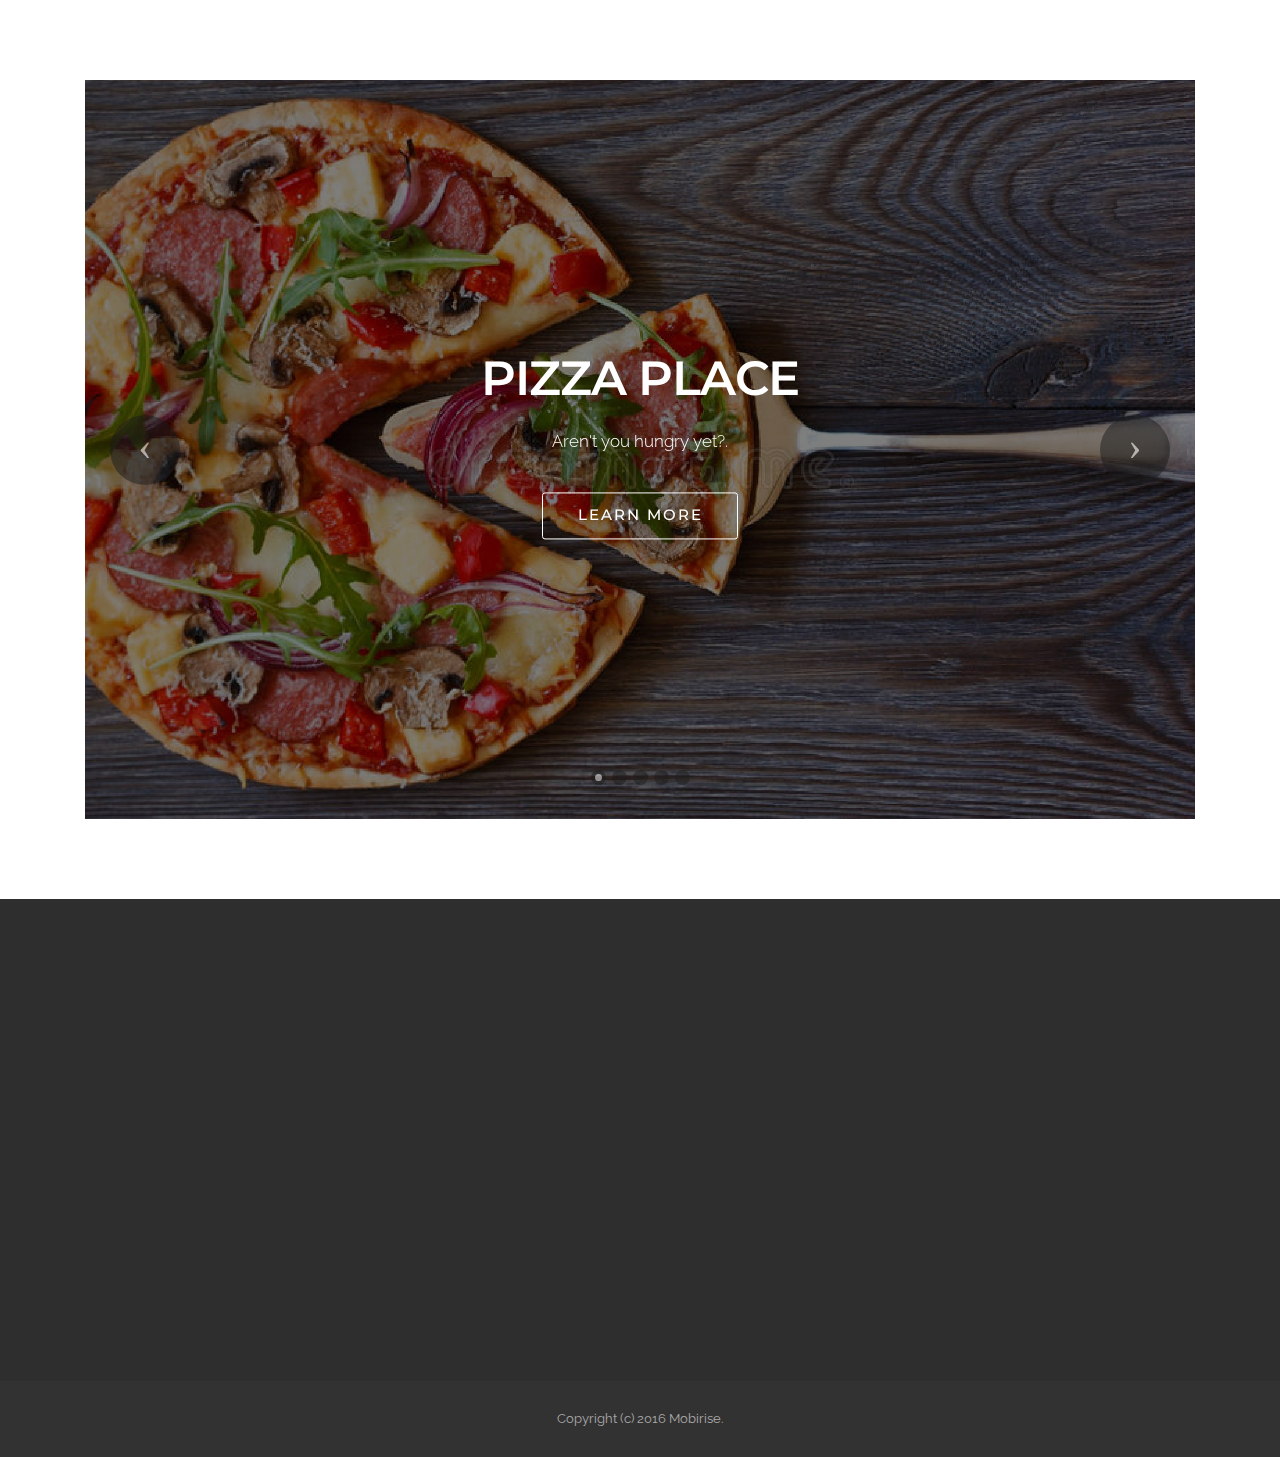
==== index.html @ 4ca86505 "create github pages" ====
<!DOCTYPE html>
<html>
<head>
  <!-- Site made with Mobirise Website Builder v3.12.1, https://mobirise.com -->
  <meta charset="UTF-8">
  <meta http-equiv="X-UA-Compatible" content="IE=edge">
  <meta name="generator" content="Mobirise v3.12.1, mobirise.com">
  <meta name="viewport" content="width=device-width, initial-scale=1">
  <link rel="shortcut icon" href="assets/images/bike-logo-216x128.png" type="image/x-icon">
  <meta name="description" content="">
  
  <link rel="stylesheet" href="https://fonts.googleapis.com/css?family=Lora:400,700,400italic,700italic&amp;subset=latin">
  <link rel="stylesheet" href="https://fonts.googleapis.com/css?family=Montserrat:400,700">
  <link rel="stylesheet" href="https://fonts.googleapis.com/css?family=Raleway:100,100i,200,200i,300,300i,400,400i,500,500i,600,600i,700,700i,800,800i,900,900i">
  <link rel="stylesheet" href="assets/bootstrap-material-design-font/css/material.css">
  <link rel="stylesheet" href="assets/web/assets/mobirise-icons/mobirise-icons.css">
  <link rel="stylesheet" href="assets/et-line-font-plugin/style.css">
  <link rel="stylesheet" href="assets/tether/tether.min.css">
  <link rel="stylesheet" href="assets/bootstrap/css/bootstrap.min.css">
  <link rel="stylesheet" href="assets/shopping-cart/minicart-theme.css">
  <link rel="stylesheet" href="assets/dropdown/css/style.css">
  <link rel="stylesheet" href="assets/animate.css/animate.min.css">
  <link rel="stylesheet" href="assets/theme/css/style.css">
  <link rel="stylesheet" href="assets/mobirise/css/mbr-additional.css" type="text/css">
  
  
  
</head>
<body>
<script>var shopcartSettings = {"shopcart_top_offset":120,"side_offset":20,"site_width":1150,"shopcart_icon_color":"#FFFFFF","shopcart_back_color":"#000000","shopcart_icon_size":30,"sc_count_color":"#FFFFFF","sc_count_back_color":"#F97352","sc_count_size":12,"checkout_button":"Check Out with"};</script>
<section id="menu-0">

    <nav class="navbar navbar-dropdown bg-color transparent navbar-fixed-top">
        <div class="container">

            <div class="mbr-table">
                <div class="mbr-table-cell">

                    <div class="navbar-brand">
                        <a href="index.html" class="mbri-delivery mbr-iconfont mbr-iconfont-menu navbar-logo"></a>
                        <a class="navbar-caption" href="index.html">MQFeedr</a>
                    </div>

                </div>
                <div class="mbr-table-cell">

                    <button class="navbar-toggler pull-xs-right hidden-md-up" type="button" data-toggle="collapse" data-target="#exCollapsingNavbar">
                        <div class="hamburger-icon"></div>
                    </button>

                    <ul class="nav-dropdown collapse pull-xs-right nav navbar-nav navbar-toggleable-sm" id="exCollapsingNavbar"><li class="nav-item"><a class="nav-link link" href="https://mobirise.com/" aria-expanded="false"></a></li><li class="nav-item"><a class="nav-link link" href="https://mobirise.com/"></a></li><li class="nav-item"><a class="nav-link link" href="https://mobirise.com/" aria-expanded="false"></a></li><li class="nav-item"><a class="nav-link link" href="https://mobirise.com/" aria-expanded="false"></a></li><li class="nav-item dropdown open"><a class="nav-link link dropdown-toggle" data-toggle="dropdown-submenu" href="https://mobirise.com/" aria-expanded="true">RESTAURANTS</a><div class="dropdown-menu"><a class="dropdown-item" href="pizza.html">Pizza Place</a><a class="dropdown-item" href="thai.html">Trendy Thai</a><a class="dropdown-item" href="burger.html">Burger n Chill</a><a class="dropdown-item" href="greek.html">Greek Wonder</a><a class="dropdown-item" href="steak.html">Steak House</a></div></li><li class="nav-item"><a class="nav-link link" href="about.html" aria-expanded="false">ABOUT US</a></li><li class="nav-item"><a class="nav-link link" href="faq.html" aria-expanded="false">FAQs</a></li><li class="nav-item nav-btn"><a class="nav-link btn btn-white btn-white-outline" href="register.html">REGISTER/ LOG IN</a></li></ul>
                    <button hidden="" class="navbar-toggler navbar-close" type="button" data-toggle="collapse" data-target="#exCollapsingNavbar">
                        <div class="close-icon"></div>
                    </button>

                </div>
            </div>

        </div>
    </nav>

</section>

<section class="engine"><a rel="external" href="https://mobirise.com">Mobirise Site Generator</a></section><section class="mbr-slider mbr-section mbr-section__container carousel slide mbr-after-navbar" data-ride="carousel" data-keyboard="false" data-wrap="true" data-pause="false" data-interval="5000" id="slider2-1" style="background-color: rgb(255, 255, 255); padding-top: 80px; padding-bottom: 80px;">
    <div class=" container article-slider">
        <div class=" row">
            <div class=" col-xs-12">
                <ol class="carousel-indicators">
                    <li data-app-prevent-settings="" data-target="#slider2-1" data-slide-to="0" class="active"></li><li data-app-prevent-settings="" data-target="#slider2-1" data-slide-to="1"></li><li data-app-prevent-settings="" data-target="#slider2-1" data-slide-to="2"></li><li data-app-prevent-settings="" data-target="#slider2-1" data-slide-to="3"></li><li data-app-prevent-settings="" data-target="#slider2-1" class="" data-slide-to="4"></li>
                </ol>
                <div class="carousel-inner" role="listbox">
                    <div class="mbr-section carousel-item dark center active" data-bg-video-slide="false">
                        <div class="mbr-table-cell">
                            <div class="mbr-overlay"></div>
                            <div class="container-slide">
                                <img src="assets/images/pizza-2000x1332.jpg">
                                <div class="row">
                                    <div class="col-md-8 col-md-offset-2 text-xs-center">
                                        <h2 class="mbr-section-title display-2">PIZZA PLACE</h2>
                                        <p class="mbr-section-lead lead">Aren't you hungry yet?.</p>

                                        <div class="mbr-section-btn"> <a class="btn btn-lg btn-white btn-white-outline" href="pizza.html">LEARN MORE</a></div>
                                    </div>
                                </div>
                            </div>
                        </div>
                    </div><div class="mbr-section carousel-item dark center" data-bg-video-slide="false">
                        <div class="mbr-table-cell">
                            <div class="mbr-overlay"></div>
                            <div class="container-slide">
                                <img src="assets/images/thai-food-2000x1330.jpg">
                                <div class="row">
                                    <div class="col-md-8 col-md-offset-2 text-xs-center">
                                        <h2 class="mbr-section-title display-2">TRENDY THAI</h2>
                                        <p class="mbr-section-lead lead">Whether chilli-hot or comparatively blands, harmony is the guiding principle behind each dish.</p>

                                        <div class="mbr-section-btn"> <a class="btn btn-lg btn-white btn-white-outline" href="thai.html">LEARN MORE</a></div>
                                    </div>
                                </div>
                            </div>
                        </div>
                    </div><div class="mbr-section carousel-item dark center" data-bg-video-slide="false">
                        <div class="mbr-table-cell">
                            <div class="mbr-overlay"></div>
                            <div class="container-slide">
                                <img src="assets/images/burger-2000x1472.jpg">
                                <div class="row">
                                    <div class="col-md-8 col-md-offset-2 text-xs-center">
                                        <h2 class="mbr-section-title display-2">BURGER 'N' CHILL</h2>
                                        <p class="mbr-section-lead lead">Your bestfriend in every situation!</p>

                                        <div class="mbr-section-btn"> <a class="btn btn-lg btn-white btn-white-outline" href="burger.html">LEARN MORE</a></div>
                                    </div>
                                </div>
                            </div>
                        </div>
                    </div><div class="mbr-section carousel-item dark center" data-bg-video-slide="false">
                        <div class="mbr-table-cell">
                            <div class="mbr-overlay"></div>
                            <div class="container-slide">
                                <img src="assets/images/greek-2000x1682.jpg">
                                <div class="row">
                                    <div class="col-md-8 col-md-offset-2 text-xs-center">
                                        <h2 class="mbr-section-title display-2">GREEK WONDER</h2>
                                        <p class="mbr-section-lead lead">Zeus's favourite!</p>

                                        <div class="mbr-section-btn"> <a class="btn btn-lg btn-white btn-white-outline" href="greek.html">LEARN MORE</a></div>
                                    </div>
                                </div>
                            </div>
                        </div>
                    </div><div class="mbr-section carousel-item dark center" data-bg-video-slide="false">
                        <div class="mbr-table-cell">
                            <div class="mbr-overlay"></div>
                            <div class="container-slide">
                                <img src="assets/images/steak-2000x1495.jpg">
                                <div class="row">
                                    <div class="col-md-8 col-md-offset-2 text-xs-center">
                                        <h2 class="mbr-section-title display-2">STEAK HOUSE</h2>
                                        <p class="mbr-section-lead lead"> ​Beefy, bloody and bizarrely hard to get right, steak has an appeal far beyond the average piece of meat..</p>

                                        <div class="mbr-section-btn"> <a class="btn btn-lg btn-white btn-white-outline" href="steak.html">LEARN MORE</a></div>
                                    </div>
                                </div>
                            </div>
                        </div>
                    </div>
                </div>

                <a data-app-prevent-settings="" class="left carousel-control" role="button" data-slide="prev" href="#slider2-1">
                    <span class="icon-prev" aria-hidden="true"></span>
                    <span class="sr-only">Previous</span>
                </a>
                <a data-app-prevent-settings="" class="right carousel-control" role="button" data-slide="next" href="#slider2-1">
                    <span class="icon-next" aria-hidden="true"></span>
                    <span class="sr-only">Next</span>
                </a>
            </div>
        </div>
    </div>
</section>

<section class="mbr-footer mbr-section mbr-section-md-padding" id="contacts3-2" style="background-color: rgb(46, 46, 46); padding-top: 90px; padding-bottom: 90px;">


    <div class="row">
    
            <div class="mbr-company col-xs-12 col-md-6 col-lg-3">

                <div class="mbr-company card">
                    <div><img src="assets/images/bike-logo-265x156.png" class="card-img-top"></div>
                    <div class="card-block">
                        <p class="card-text">All images subjected to copyrights.</p>
                    </div>
                    <ul class="list-group list-group-flush">
                        <li class="list-group-item">
                            <span class="list-group-icon"><span class="etl-icon icon-phone mbr-iconfont-company-contacts3"></span></span>
                            <span class="list-group-text">+61 444 444 444</span>
                        </li>
                        <li class="list-group-item">
                            <span class="list-group-icon"><span class="etl-icon icon-map-pin mbr-iconfont-company-contacts3"></span></span>
                            <span class="list-group-text">1234 Sydney Road<br>City, 2000<br></span>
                        </li>
                        <li class="list-group-item active">
                            <span class="list-group-icon"><span class="etl-icon icon-envelope mbr-iconfont-company-contacts3"></span></span>
                            <span class="list-group-text"><a href="mailto:support@mobirise.com">support@mobirise.com</a></span>
                        </li>
                    </ul>
                </div>

            </div>
            <div class="mbr-footer-content col-xs-12 col-md-6 col-lg-3">
                <h4></h4>
                <ul></ul>
            </div>
            <div class="mbr-footer-content col-xs-12 col-md-6 col-lg-3">
                <p><strong>Contacts</strong><br>Email: support@mqfeedr.com<br>Phone: +61 444 444 444<br><br><br><br><strong>Address</strong><br>1234 Sydney Road<br>City, 2000</p>
            </div>
            <div class="col-xs-12 col-md-6 col-lg-3" data-form-type="formoid">

                <div data-form-alert="true">
                    <div hidden="" data-form-alert-success="true">Thanks for filling out form!</div>
                </div>

                <form action="https://mobirise.com/" method="post" data-form-title="MESSAGE">

                    <input type="hidden" value="MRX6lGAP9XUFAjFq6+e0hOxFK7iaXW3BHDEiNYTqXmGs6KgutBzkIozBFXmFx2+I3N9pilVrWKn/18/3UBM0aZJxRBlhEk9Njg/XawOCvYhmEKDdMosAl6cxwcvrq43Q" data-form-email="true">

                    

                    <div class="form-group">
                        <label class="form-control-label" for="contacts3-2-email">Email<span class="form-asterisk">*</span></label>
                        <input type="email" class="form-control input-sm input-inverse" name="email" required="" data-form-field="Email" id="contacts3-2-email">
                    </div>

                    

                    <div class="form-group">
                        <label class="form-control-label" for="contacts3-2-message">Message</label>
                        <textarea class="form-control input-sm input-inverse" name="message" data-form-field="Message" rows="5" id="contacts3-2-message"></textarea>
                    </div>

                    <div><button type="submit" class="btn btn-sm btn-black">Contact us</button></div>

                </form>

            </div>
        </div>
</section>

<footer class="mbr-small-footer mbr-section mbr-section-nopadding" id="footer1-2" style="background-color: rgb(50, 50, 50); padding-top: 1.75rem; padding-bottom: 1.75rem;">
    
    <div class="container">
        <p class="text-xs-center">Copyright (c) 2016 Mobirise.</p>
    </div>
</footer>


  <script src="assets/web/assets/jquery/jquery.min.js"></script>
  <script src="assets/tether/tether.min.js"></script>
  <script src="assets/bootstrap/js/bootstrap.min.js"></script>
  <script src="assets/smooth-scroll/smooth-scroll.js"></script>
  <script src="assets/shopping-cart/minicart.js"></script>
  <script src="assets/shopping-cart/jquery.easing.min.js"></script>
  <script src="assets/shopping-cart/minicart-customizer.js"></script>
  <script src="assets/dropdown/js/script.min.js"></script>
  <script src="assets/touch-swipe/jquery.touch-swipe.min.js"></script>
  <script src="assets/viewport-checker/jquery.viewportchecker.js"></script>
  <script src="assets/bootstrap-carousel-swipe/bootstrap-carousel-swipe.js"></script>
  <script src="assets/theme/js/script.js"></script>
  <script src="assets/formoid/formoid.min.js"></script>
  
  
  <input name="animation" type="hidden">
  </body>
</html>
---- assets/bootstrap-material-design-font/css/material.css ----
@font-face {
  font-family: 'Material-Design-Icons';
  src: url('../fonts/Material-Design-Icons.eot?3ocs8m');
  src: url('../fonts/Material-Design-Icons.eot?#iefix3ocs8m') format('embedded-opentype'), url('../fonts/Material-Design-Icons.woff?3ocs8m') format('woff'), url('../fonts/Material-Design-Icons.ttf?3ocs8m') format('truetype'), url('../fonts/Material-Design-Icons.svg?3ocs8m#Material-Design-Icons') format('svg');
  font-weight: normal;
  font-style: normal;
}
[class^="mdi-"],
[class*="mdi-"] {
  speak: none;
  display: inline-block;
  font-style: normal;
  font-variant:normal;
  font-weight:normal;
  /*font-size:24px;*/
  line-height:1;
  font-family:'Material-Design-Icons' !important;
  text-rendering: auto;
  
  -webkit-font-smoothing: antialiased;
  -moz-osx-font-smoothing: grayscale;
  -webkit-transform: translate(0, 0);
      -ms-transform: translate(0, 0);
          transform: translate(0, 0);
}
[class^="mdi-"]:before,
[class*="mdi-"]:before {
  display: inline-block;
  speak: none;
  text-decoration: inherit;
}
[class^="mdi-"].pull-left,
[class*="mdi-"].pull-left {
  margin-right: .3em;
}
[class^="mdi-"].pull-right,
[class*="mdi-"].pull-right {
  margin-left: .3em;
}
[class^="mdi-"].mdi-lg:before,
[class*="mdi-"].mdi-lg:before,
[class^="mdi-"].mdi-lg:after,
[class*="mdi-"].mdi-lg:after {
  font-size: 1.33333333em;
  line-height: 0.75em;
  vertical-align: -15%;
}
[class^="mdi-"].mdi-2x:before,
[class*="mdi-"].mdi-2x:before,
[class^="mdi-"].mdi-2x:after,
[class*="mdi-"].mdi-2x:after {
  font-size: 2em;
}
[class^="mdi-"].mdi-3x:before,
[class*="mdi-"].mdi-3x:before,
[class^="mdi-"].mdi-3x:after,
[class*="mdi-"].mdi-3x:after {
  font-size: 3em;
}
[class^="mdi-"].mdi-4x:before,
[class*="mdi-"].mdi-4x:before,
[class^="mdi-"].mdi-4x:after,
[class*="mdi-"].mdi-4x:after {
  font-size: 4em;
}
[class^="mdi-"].mdi-5x:before,
[class*="mdi-"].mdi-5x:before,
[class^="mdi-"].mdi-5x:after,
[class*="mdi-"].mdi-5x:after {
  font-size: 5em;
}
[class^="mdi-device-signal-cellular-"]:after,
[class^="mdi-device-battery-"]:after,
[class^="mdi-device-battery-charging-"]:after,
[class^="mdi-device-signal-cellular-connected-no-internet-"]:after,
[class^="mdi-device-signal-wifi-"]:after,
[class^="mdi-device-signal-wifi-statusbar-not-connected"]:after,
.mdi-device-network-wifi:after {
  opacity: .3;
  position: absolute;
  left: 0;
  top: 0;
  z-index: 1;
  display: inline-block;
  speak: none;
  text-decoration: inherit;
}
[class^="mdi-device-signal-cellular-"]:after {
  content: "\e758";
}
[class^="mdi-device-battery-"]:after {
  content: "\e735";
}
[class^="mdi-device-battery-charging-"]:after {
  content: "\e733";
}
[class^="mdi-device-signal-cellular-connected-no-internet-"]:after {
  content: "\e75d";
}
[class^="mdi-device-signal-wifi-"]:after,
.mdi-device-network-wifi:after {
  content: "\e765";
}
[class^="mdi-device-signal-wifi-statusbasr-not-connected"]:after {
  content: "\e8f7";
}
.mdi-device-signal-cellular-off:after,
.mdi-device-signal-cellular-null:after,
.mdi-device-signal-cellular-no-sim:after,
.mdi-device-signal-wifi-off:after,
.mdi-device-signal-wifi-4-bar:after,
.mdi-device-signal-cellular-4-bar:after,
.mdi-device-battery-alert:after,
.mdi-device-signal-cellular-connected-no-internet-4-bar:after,
.mdi-device-battery-std:after,
.mdi-device-battery-full .mdi-device-battery-unknown:after {
  content: "";
}
.mdi-fw {
  width: 1.28571429em;
  text-align: center;
}
.mdi-ul {
  padding-left: 0;
  margin-left: 2.14285714em;
  list-style-type: none;
}
.mdi-ul > li {
  position: relative;
}
.mdi-li {
  position: absolute;
  left: -2.14285714em;
  width: 2.14285714em;
  top: 0.14285714em;
  text-align: center;
}
.mdi-li.mdi-lg {
  left: -1.85714286em;
}
.mdi-border {
  padding: .2em .25em .15em;
  border: solid 0.08em #eeeeee;
  border-radius: .1em;
}
.mdi-spin {
  -webkit-animation: mdi-spin 2s infinite linear;
  animation: mdi-spin 2s infinite linear;
  -webkit-transform-origin: 50% 50%;
  -ms-transform-origin: 50% 50%;
      transform-origin: 50% 50%;
}
.mdi-pulse {
  -webkit-animation: mdi-spin 1s steps(8) infinite;
  animation: mdi-spin 1s steps(8) infinite;
  -webkit-transform-origin: 50% 50%;
  -ms-transform-origin: 50% 50%;
      transform-origin: 50% 50%;
}
@-webkit-keyframes mdi-spin {
  0% {
    -webkit-transform: rotate(0deg);
    transform: rotate(0deg);
  }
  100% {
    -webkit-transform: rotate(359deg);
    transform: rotate(359deg);
  }
}
@keyframes mdi-spin {
  0% {
    -webkit-transform: rotate(0deg);
    transform: rotate(0deg);
  }
  100% {
    -webkit-transform: rotate(359deg);
    transform: rotate(359deg);
  }
}
.mdi-rotate-90 {
  filter: progid:DXImageTransform.Microsoft.BasicImage(rotation=1);
  -webkit-transform: rotate(90deg);
  -ms-transform: rotate(90deg);
  transform: rotate(90deg);
}
.mdi-rotate-180 {
  filter: progid:DXImageTransform.Microsoft.BasicImage(rotation=2);
  -webkit-transform: rotate(180deg);
  -ms-transform: rotate(180deg);
  transform: rotate(180deg);
}
.mdi-rotate-270 {
  filter: progid:DXImageTransform.Microsoft.BasicImage(rotation=3);
  -webkit-transform: rotate(270deg);
  -ms-transform: rotate(270deg);
  transform: rotate(270deg);
}
.mdi-flip-horizontal {
  filter: progid:DXImageTransform.Microsoft.BasicImage(rotation=0, mirror=1);
  -webkit-transform: scale(-1, 1);
  -ms-transform: scale(-1, 1);
  transform: scale(-1, 1);
}
.mdi-flip-vertical {
  filter: progid:DXImageTransform.Microsoft.BasicImage(rotation=2, mirror=1);
  -webkit-transform: scale(1, -1);
  -ms-transform: scale(1, -1);
  transform: scale(1, -1);
}
:root .mdi-rotate-90,
:root .mdi-rotate-180,
:root .mdi-rotate-270,
:root .mdi-flip-horizontal,
:root .mdi-flip-vertical {
  -webkit-filter: none;
          filter: none;
}
.mdi-stack {
  position: relative;
  display: inline-block;
  width: 2em;
  height: 2em;
  line-height: 2em;
  vertical-align: middle;
}
.mdi-stack-1x,
.mdi-stack-2x {
  position: absolute;
  left: 0;
  width: 100%;
  text-align: center;
}
.mdi-stack-1x {
  line-height: inherit;
}
.mdi-stack-2x {
  font-size: 2em;
}
.mdi-inverse {
  color: #ffffff;
}
/* Start Icons */
.mdi-action-3d-rotation:before {
  content: "\e600";
}
.mdi-action-accessibility:before {
  content: "\e601";
}
.mdi-action-account-balance-wallet:before {
  content: "\e602";
}
.mdi-action-account-balance:before {
  content: "\e603";
}
.mdi-action-account-box:before {
  content: "\e604";
}
.mdi-action-account-child:before {
  content: "\e605";
}
.mdi-action-account-circle:before {
  content: "\e606";
}
.mdi-action-add-shopping-cart:before {
  content: "\e607";
}
.mdi-action-alarm-add:before {
  content: "\e608";
}
.mdi-action-alarm-off:before {
  content: "\e609";
}
.mdi-action-alarm-on:before {
  content: "\e60a";
}
.mdi-action-alarm:before {
  content: "\e60b";
}
.mdi-action-android:before {
  content: "\e60c";
}
.mdi-action-announcement:before {
  content: "\e60d";
}
.mdi-action-aspect-ratio:before {
  content: "\e60e";
}
.mdi-action-assessment:before {
  content: "\e60f";
}
.mdi-action-assignment-ind:before {
  content: "\e610";
}
.mdi-action-assignment-late:before {
  content: "\e611";
}
.mdi-action-assignment-return:before {
  content: "\e612";
}
.mdi-action-assignment-returned:before {
  content: "\e613";
}
.mdi-action-assignment-turned-in:before {
  content: "\e614";
}
.mdi-action-assignment:before {
  content: "\e615";
}
.mdi-action-autorenew:before {
  content: "\e616";
}
.mdi-action-backup:before {
  content: "\e617";
}
.mdi-action-book:before {
  content: "\e618";
}
.mdi-action-bookmark-outline:before {
  content: "\e619";
}
.mdi-action-bookmark:before {
  content: "\e61a";
}
.mdi-action-bug-report:before {
  content: "\e61b";
}
.mdi-action-cached:before {
  content: "\e61c";
}
.mdi-action-check-circle:before {
  content: "\e61d";
}
.mdi-action-class:before {
  content: "\e61e";
}
.mdi-action-credit-card:before {
  content: "\e61f";
}
.mdi-action-dashboard:before {
  content: "\e620";
}
.mdi-action-delete:before {
  content: "\e621";
}
.mdi-action-description:before {
  content: "\e622";
}
.mdi-action-dns:before {
  content: "\e623";
}
.mdi-action-done-all:before {
  content: "\e624";
}
.mdi-action-done:before {
  content: "\e625";
}
.mdi-action-event:before {
  content: "\e626";
}
.mdi-action-exit-to-app:before {
  content: "\e627";
}
.mdi-action-explore:before {
  content: "\e628";
}
.mdi-action-extension:before {
  content: "\e629";
}
.mdi-action-face-unlock:before {
  content: "\e62a";
}
.mdi-action-favorite-outline:before {
  content: "\e62b";
}
.mdi-action-favorite:before {
  content: "\e62c";
}
.mdi-action-find-in-page:before {
  content: "\e62d";
}
.mdi-action-find-replace:before {
  content: "\e62e";
}
.mdi-action-flip-to-back:before {
  content: "\e62f";
}
.mdi-action-flip-to-front:before {
  content: "\e630";
}
.mdi-action-get-app:before {
  content: "\e631";
}
.mdi-action-grade:before {
  content: "\e632";
}
.mdi-action-group-work:before {
  content: "\e633";
}
.mdi-action-help:before {
  content: "\e634";
}
.mdi-action-highlight-remove:before {
  content: "\e635";
}
.mdi-action-history:before {
  content: "\e636";
}
.mdi-action-home:before {
  content: "\e637";
}
.mdi-action-https:before {
  content: "\e638";
}
.mdi-action-info-outline:before {
  content: "\e639";
}
.mdi-action-info:before {
  content: "\e63a";
}
.mdi-action-input:before {
  content: "\e63b";
}
.mdi-action-invert-colors:before {
  content: "\e63c";
}
.mdi-action-label-outline:before {
  content: "\e63d";
}
.mdi-action-label:before {
  content: "\e63e";
}
.mdi-action-language:before {
  content: "\e63f";
}
.mdi-action-launch:before {
  content: "\e640";
}
.mdi-action-list:before {
  content: "\e641";
}
.mdi-action-lock-open:before {
  content: "\e642";
}
.mdi-action-lock-outline:before {
  content: "\e643";
}
.mdi-action-lock:before {
  content: "\e644";
}
.mdi-action-loyalty:before {
  content: "\e645";
}
.mdi-action-markunread-mailbox:before {
  content: "\e646";
}
.mdi-action-note-add:before {
  content: "\e647";
}
.mdi-action-open-in-browser:before {
  content: "\e648";
}
.mdi-action-open-in-new:before {
  content: "\e649";
}
.mdi-action-open-with:before {
  content: "\e64a";
}
.mdi-action-pageview:before {
  content: "\e64b";
}
.mdi-action-payment:before {
  content: "\e64c";
}
.mdi-action-perm-camera-mic:before {
  content: "\e64d";
}
.mdi-action-perm-contact-cal:before {
  content: "\e64e";
}
.mdi-action-perm-data-setting:before {
  content: "\e64f";
}
.mdi-action-perm-device-info:before {
  content: "\e650";
}
.mdi-action-perm-identity:before {
  content: "\e651";
}
.mdi-action-perm-media:before {
  content: "\e652";
}
.mdi-action-perm-phone-msg:before {
  content: "\e653";
}
.mdi-action-perm-scan-wifi:before {
  content: "\e654";
}
.mdi-action-picture-in-picture:before {
  content: "\e655";
}
.mdi-action-polymer:before {
  content: "\e656";
}
.mdi-action-print:before {
  content: "\e657";
}
.mdi-action-query-builder:before {
  content: "\e658";
}
.mdi-action-question-answer:before {
  content: "\e659";
}
.mdi-action-receipt:before {
  content: "\e65a";
}
.mdi-action-redeem:before {
  content: "\e65b";
}
.mdi-action-reorder:before {
  content: "\e65c";
}
.mdi-action-report-problem:before {
  content: "\e65d";
}
.mdi-action-restore:before {
  content: "\e65e";
}
.mdi-action-room:before {
  content: "\e65f";
}
.mdi-action-schedule:before {
  content: "\e660";
}
.mdi-action-search:before {
  content: "\e661";
}
.mdi-action-settings-applications:before {
  content: "\e662";
}
.mdi-action-settings-backup-restore:before {
  content: "\e663";
}
.mdi-action-settings-bluetooth:before {
  content: "\e664";
}
.mdi-action-settings-cell:before {
  content: "\e665";
}
.mdi-action-settings-display:before {
  content: "\e666";
}
.mdi-action-settings-ethernet:before {
  content: "\e667";
}
.mdi-action-settings-input-antenna:before {
  content: "\e668";
}
.mdi-action-settings-input-component:before {
  content: "\e669";
}
.mdi-action-settings-input-composite:before {
  content: "\e66a";
}
.mdi-action-settings-input-hdmi:before {
  content: "\e66b";
}
.mdi-action-settings-input-svideo:before {
  content: "\e66c";
}
.mdi-action-settings-overscan:before {
  content: "\e66d";
}
.mdi-action-settings-phone:before {
  content: "\e66e";
}
.mdi-action-settings-power:before {
  content: "\e66f";
}
.mdi-action-settings-remote:before {
  content: "\e670";
}
.mdi-action-settings-voice:before {
  content: "\e671";
}
.mdi-action-settings:before {
  content: "\e672";
}
.mdi-action-shop-two:before {
  content: "\e673";
}
.mdi-action-shop:before {
  content: "\e674";
}
.mdi-action-shopping-basket:before {
  content: "\e675";
}
.mdi-action-shopping-cart:before {
  content: "\e676";
}
.mdi-action-speaker-notes:before {
  content: "\e677";
}
.mdi-action-spellcheck:before {
  content: "\e678";
}
.mdi-action-star-rate:before {
  content: "\e679";
}
.mdi-action-stars:before {
  content: "\e67a";
}
.mdi-action-store:before {
  content: "\e67b";
}
.mdi-action-subject:before {
  content: "\e67c";
}
.mdi-action-supervisor-account:before {
  content: "\e67d";
}
.mdi-action-swap-horiz:before {
  content: "\e67e";
}
.mdi-action-swap-vert-circle:before {
  content: "\e67f";
}
.mdi-action-swap-vert:before {
  content: "\e680";
}
.mdi-action-system-update-tv:before {
  content: "\e681";
}
.mdi-action-tab-unselected:before {
  content: "\e682";
}
.mdi-action-tab:before {
  content: "\e683";
}
.mdi-action-theaters:before {
  content: "\e684";
}
.mdi-action-thumb-down:before {
  content: "\e685";
}
.mdi-action-thumb-up:before {
  content: "\e686";
}
.mdi-action-thumbs-up-down:before {
  content: "\e687";
}
.mdi-action-toc:before {
  content: "\e688";
}
.mdi-action-today:before {
  content: "\e689";
}
.mdi-action-track-changes:before {
  content: "\e68a";
}
.mdi-action-translate:before {
  content: "\e68b";
}
.mdi-action-trending-down:before {
  content: "\e68c";
}
.mdi-action-trending-neutral:before {
  content: "\e68d";
}
.mdi-action-trending-up:before {
  content: "\e68e";
}
.mdi-action-turned-in-not:before {
  content: "\e68f";
}
.mdi-action-turned-in:before {
  content: "\e690";
}
.mdi-action-verified-user:before {
  content: "\e691";
}
.mdi-action-view-agenda:before {
  content: "\e692";
}
.mdi-action-view-array:before {
  content: "\e693";
}
.mdi-action-view-carousel:before {
  content: "\e694";
}
.mdi-action-view-column:before {
  content: "\e695";
}
.mdi-action-view-day:before {
  content: "\e696";
}
.mdi-action-view-headline:before {
  content: "\e697";
}
.mdi-action-view-list:before {
  content: "\e698";
}
.mdi-action-view-module:before {
  content: "\e699";
}
.mdi-action-view-quilt:before {
  content: "\e69a";
}
.mdi-action-view-stream:before {
  content: "\e69b";
}
.mdi-action-view-week:before {
  content: "\e69c";
}
.mdi-action-visibility-off:before {
  content: "\e69d";
}
.mdi-action-visibility:before {
  content: "\e69e";
}
.mdi-action-wallet-giftcard:before {
  content: "\e69f";
}
.mdi-action-wallet-membership:before {
  content: "\e6a0";
}
.mdi-action-wallet-travel:before {
  content: "\e6a1";
}
.mdi-action-work:before {
  content: "\e6a2";
}
.mdi-alert-error:before {
  content: "\e6a3";
}
.mdi-alert-warning:before {
  content: "\e6a4";
}
.mdi-av-album:before {
  content: "\e6a5";
}
.mdi-av-closed-caption:before {
  content: "\e6a6";
}
.mdi-av-equalizer:before {
  content: "\e6a7";
}
.mdi-av-explicit:before {
  content: "\e6a8";
}
.mdi-av-fast-forward:before {
  content: "\e6a9";
}
.mdi-av-fast-rewind:before {
  content: "\e6aa";
}
.mdi-av-games:before {
  content: "\e6ab";
}
.mdi-av-hearing:before {
  content: "\e6ac";
}
.mdi-av-high-quality:before {
  content: "\e6ad";
}
.mdi-av-loop:before {
  content: "\e6ae";
}
.mdi-av-mic-none:before {
  content: "\e6af";
}
.mdi-av-mic-off:before {
  content: "\e6b0";
}
.mdi-av-mic:before {
  content: "\e6b1";
}
.mdi-av-movie:before {
  content: "\e6b2";
}
.mdi-av-my-library-add:before {
  content: "\e6b3";
}
.mdi-av-my-library-books:before {
  content: "\e6b4";
}
.mdi-av-my-library-music:before {
  content: "\e6b5";
}
.mdi-av-new-releases:before {
  content: "\e6b6";
}
.mdi-av-not-interested:before {
  content: "\e6b7";
}
.mdi-av-pause-circle-fill:before {
  content: "\e6b8";
}
.mdi-av-pause-circle-outline:before {
  content: "\e6b9";
}
.mdi-av-pause:before {
  content: "\e6ba";
}
.mdi-av-play-arrow:before {
  content: "\e6bb";
}
.mdi-av-play-circle-fill:before {
  content: "\e6bc";
}
.mdi-av-play-circle-outline:before {
  content: "\e6bd";
}
.mdi-av-play-shopping-bag:before {
  content: "\e6be";
}
.mdi-av-playlist-add:before {
  content: "\e6bf";
}
.mdi-av-queue-music:before {
  content: "\e6c0";
}
.mdi-av-queue:before {
  content: "\e6c1";
}
.mdi-av-radio:before {
  content: "\e6c2";
}
.mdi-av-recent-actors:before {
  content: "\e6c3";
}
.mdi-av-repeat-one:before {
  content: "\e6c4";
}
.mdi-av-repeat:before {
  content: "\e6c5";
}
.mdi-av-replay:before {
  content: "\e6c6";
}
.mdi-av-shuffle:before {
  content: "\e6c7";
}
.mdi-av-skip-next:before {
  content: "\e6c8";
}
.mdi-av-skip-previous:before {
  content: "\e6c9";
}
.mdi-av-snooze:before {
  content: "\e6ca";
}
.mdi-av-stop:before {
  content: "\e6cb";
}
.mdi-av-subtitles:before {
  content: "\e6cc";
}
.mdi-av-surround-sound:before {
  content: "\e6cd";
}
.mdi-av-timer:before {
  content: "\e6ce";
}
.mdi-av-video-collection:before {
  content: "\e6cf";
}
.mdi-av-videocam-off:before {
  content: "\e6d0";
}
.mdi-av-videocam:before {
  content: "\e6d1";
}
.mdi-av-volume-down:before {
  content: "\e6d2";
}
.mdi-av-volume-mute:before {
  content: "\e6d3";
}
.mdi-av-volume-off:before {
  content: "\e6d4";
}
.mdi-av-volume-up:before {
  content: "\e6d5";
}
.mdi-av-web:before {
  content: "\e6d6";
}
.mdi-communication-business:before {
  content: "\e6d7";
}
.mdi-communication-call-end:before {
  content: "\e6d8";
}
.mdi-communication-call-made:before {
  content: "\e6d9";
}
.mdi-communication-call-merge:before {
  content: "\e6da";
}
.mdi-communication-call-missed:before {
  content: "\e6db";
}
.mdi-communication-call-received:before {
  content: "\e6dc";
}
.mdi-communication-call-split:before {
  content: "\e6dd";
}
.mdi-communication-call:before {
  content: "\e6de";
}
.mdi-communication-chat:before {
  content: "\e6df";
}
.mdi-communication-clear-all:before {
  content: "\e6e0";
}
.mdi-communication-comment:before {
  content: "\e6e1";
}
.mdi-communication-contacts:before {
  content: "\e6e2";
}
.mdi-communication-dialer-sip:before {
  content: "\e6e3";
}
.mdi-communication-dialpad:before {
  content: "\e6e4";
}
.mdi-communication-dnd-on:before {
  content: "\e6e5";
}
.mdi-communication-email:before {
  content: "\e6e6";
}
.mdi-communication-forum:before {
  content: "\e6e7";
}
.mdi-communication-import-export:before {
  content: "\e6e8";
}
.mdi-communication-invert-colors-off:before {
  content: "\e6e9";
}
.mdi-communication-invert-colors-on:before {
  content: "\e6ea";
}
.mdi-communication-live-help:before {
  content: "\e6eb";
}
.mdi-communication-location-off:before {
  content: "\e6ec";
}
.mdi-communication-location-on:before {
  content: "\e6ed";
}
.mdi-communication-message:before {
  content: "\e6ee";
}
.mdi-communication-messenger:before {
  content: "\e6ef";
}
.mdi-communication-no-sim:before {
  content: "\e6f0";
}
.mdi-communication-phone:before {
  content: "\e6f1";
}
.mdi-communication-portable-wifi-off:before {
  content: "\e6f2";
}
.mdi-communication-quick-contacts-dialer:before {
  content: "\e6f3";
}
.mdi-communication-quick-contacts-mail:before {
  content: "\e6f4";
}
.mdi-communication-ring-volume:before {
  content: "\e6f5";
}
.mdi-communication-stay-current-landscape:before {
  content: "\e6f6";
}
.mdi-communication-stay-current-portrait:before {
  content: "\e6f7";
}
.mdi-communication-stay-primary-landscape:before {
  content: "\e6f8";
}
.mdi-communication-stay-primary-portrait:before {
  content: "\e6f9";
}
.mdi-communication-swap-calls:before {
  content: "\e6fa";
}
.mdi-communication-textsms:before {
  content: "\e6fb";
}
.mdi-communication-voicemail:before {
  content: "\e6fc";
}
.mdi-communication-vpn-key:before {
  content: "\e6fd";
}
.mdi-content-add-box:before {
  content: "\e6fe";
}
.mdi-content-add-circle-outline:before {
  content: "\e6ff";
}
.mdi-content-add-circle:before {
  content: "\e700";
}
.mdi-content-add:before {
  content: "\e701";
}
.mdi-content-archive:before {
  content: "\e702";
}
.mdi-content-backspace:before {
  content: "\e703";
}
.mdi-content-block:before {
  content: "\e704";
}
.mdi-content-clear:before {
  content: "\e705";
}
.mdi-content-content-copy:before {
  content: "\e706";
}
.mdi-content-content-cut:before {
  content: "\e707";
}
.mdi-content-content-paste:before {
  content: "\e708";
}
.mdi-content-create:before {
  content: "\e709";
}
.mdi-content-drafts:before {
  content: "\e70a";
}
.mdi-content-filter-list:before {
  content: "\e70b";
}
.mdi-content-flag:before {
  content: "\e70c";
}
.mdi-content-forward:before {
  content: "\e70d";
}
.mdi-content-gesture:before {
  content: "\e70e";
}
.mdi-content-inbox:before {
  content: "\e70f";
}
.mdi-content-link:before {
  content: "\e710";
}
.mdi-content-mail:before {
  content: "\e711";
}
.mdi-content-markunread:before {
  content: "\e712";
}
.mdi-content-redo:before {
  content: "\e713";
}
.mdi-content-remove-circle-outline:before {
  content: "\e714";
}
.mdi-content-remove-circle:before {
  content: "\e715";
}
.mdi-content-remove:before {
  content: "\e716";
}
.mdi-content-reply-all:before {
  content: "\e717";
}
.mdi-content-reply:before {
  content: "\e718";
}
.mdi-content-report:before {
  content: "\e719";
}
.mdi-content-save:before {
  content: "\e71a";
}
.mdi-content-select-all:before {
  content: "\e71b";
}
.mdi-content-send:before {
  content: "\e71c";
}
.mdi-content-sort:before {
  content: "\e71d";
}
.mdi-content-text-format:before {
  content: "\e71e";
}
.mdi-content-undo:before {
  content: "\e71f";
}
.mdi-editor-attach-file:before {
  content: "\e776";
}
.mdi-editor-attach-money:before {
  content: "\e777";
}
.mdi-editor-border-all:before {
  content: "\e778";
}
.mdi-editor-border-bottom:before {
  content: "\e779";
}
.mdi-editor-border-clear:before {
  content: "\e77a";
}
.mdi-editor-border-color:before {
  content: "\e77b";
}
.mdi-editor-border-horizontal:before {
  content: "\e77c";
}
.mdi-editor-border-inner:before {
  content: "\e77d";
}
.mdi-editor-border-left:before {
  content: "\e77e";
}
.mdi-editor-border-outer:before {
  content: "\e77f";
}
.mdi-editor-border-right:before {
  content: "\e780";
}
.mdi-editor-border-style:before {
  content: "\e781";
}
.mdi-editor-border-top:before {
  content: "\e782";
}
.mdi-editor-border-vertical:before {
  content: "\e783";
}
.mdi-editor-format-align-center:before {
  content: "\e784";
}
.mdi-editor-format-align-justify:before {
  content: "\e785";
}
.mdi-editor-format-align-left:before {
  content: "\e786";
}
.mdi-editor-format-align-right:before {
  content: "\e787";
}
.mdi-editor-format-bold:before {
  content: "\e788";
}
.mdi-editor-format-clear:before {
  content: "\e789";
}
.mdi-editor-format-color-fill:before {
  content: "\e78a";
}
.mdi-editor-format-color-reset:before {
  content: "\e78b";
}
.mdi-editor-format-color-text:before {
  content: "\e78c";
}
.mdi-editor-format-indent-decrease:before {
  content: "\e78d";
}
.mdi-editor-format-indent-increase:before {
  content: "\e78e";
}
.mdi-editor-format-italic:before {
  content: "\e78f";
}
.mdi-editor-format-line-spacing:before {
  content: "\e790";
}
.mdi-editor-format-list-bulleted:before {
  content: "\e791";
}
.mdi-editor-format-list-numbered:before {
  content: "\e792";
}
.mdi-editor-format-paint:before {
  content: "\e793";
}
.mdi-editor-format-quote:before {
  content: "\e794";
}
.mdi-editor-format-size:before {
  content: "\e795";
}
.mdi-editor-format-strikethrough:before {
  content: "\e796";
}
.mdi-editor-format-textdirection-l-to-r:before {
  content: "\e797";
}
.mdi-editor-format-textdirection-r-to-l:before {
  content: "\e798";
}
.mdi-editor-format-underline:before {
  content: "\e799";
}
.mdi-editor-functions:before {
  content: "\e79a";
}
.mdi-editor-insert-chart:before {
  content: "\e79b";
}
.mdi-editor-insert-comment:before {
  content: "\e79c";
}
.mdi-editor-insert-drive-file:before {
  content: "\e79d";
}
.mdi-editor-insert-emoticon:before {
  content: "\e79e";
}
.mdi-editor-insert-invitation:before {
  content: "\e79f";
}
.mdi-editor-insert-link:before {
  content: "\e7a0";
}
.mdi-editor-insert-photo:before {
  content: "\e7a1";
}
.mdi-editor-merge-type:before {
  content: "\e7a2";
}
.mdi-editor-mode-comment:before {
  content: "\e7a3";
}
.mdi-editor-mode-edit:before {
  content: "\e7a4";
}
.mdi-editor-publish:before {
  content: "\e7a5";
}
.mdi-editor-vertical-align-bottom:before {
  content: "\e7a6";
}
.mdi-editor-vertical-align-center:before {
  content: "\e7a7";
}
.mdi-editor-vertical-align-top:before {
  content: "\e7a8";
}
.mdi-editor-wrap-text:before {
  content: "\e7a9";
}
.mdi-file-attachment:before {
  content: "\e7aa";
}
.mdi-file-cloud-circle:before {
  content: "\e7ab";
}
.mdi-file-cloud-done:before {
  content: "\e7ac";
}
.mdi-file-cloud-download:before {
  content: "\e7ad";
}
.mdi-file-cloud-off:before {
  content: "\e7ae";
}
.mdi-file-cloud-queue:before {
  content: "\e7af";
}
.mdi-file-cloud-upload:before {
  content: "\e7b0";
}
.mdi-file-cloud:before {
  content: "\e7b1";
}
.mdi-file-file-download:before {
  content: "\e7b2";
}
.mdi-file-file-upload:before {
  content: "\e7b3";
}
.mdi-file-folder-open:before {
  content: "\e7b4";
}
.mdi-file-folder-shared:before {
  content: "\e7b5";
}
.mdi-file-folder:before {
  content: "\e7b6";
}
.mdi-device-access-alarm:before {
  content: "\e720";
}
.mdi-device-access-alarms:before {
  content: "\e721";
}
.mdi-device-access-time:before {
  content: "\e722";
}
.mdi-device-add-alarm:before {
  content: "\e723";
}
.mdi-device-airplanemode-off:before {
  content: "\e724";
}
.mdi-device-airplanemode-on:before {
  content: "\e725";
}
.mdi-device-battery-20:before {
  content: "\e726";
}
.mdi-device-battery-30:before {
  content: "\e727";
}
.mdi-device-battery-50:before {
  content: "\e728";
}
.mdi-device-battery-60:before {
  content: "\e729";
}
.mdi-device-battery-80:before {
  content: "\e72a";
}
.mdi-device-battery-90:before {
  content: "\e72b";
}
.mdi-device-battery-alert:before {
  content: "\e72c";
}
.mdi-device-battery-charging-20:before {
  content: "\e72d";
}
.mdi-device-battery-charging-30:before {
  content: "\e72e";
}
.mdi-device-battery-charging-50:before {
  content: "\e72f";
}
.mdi-device-battery-charging-60:before {
  content: "\e730";
}
.mdi-device-battery-charging-80:before {
  content: "\e731";
}
.mdi-device-battery-charging-90:before {
  content: "\e732";
}
.mdi-device-battery-charging-full:before {
  content: "\e733";
}
.mdi-device-battery-full:before {
  content: "\e734";
}
.mdi-device-battery-std:before {
  content: "\e735";
}
.mdi-device-battery-unknown:before {
  content: "\e736";
}
.mdi-device-bluetooth-connected:before {
  content: "\e737";
}
.mdi-device-bluetooth-disabled:before {
  content: "\e738";
}
.mdi-device-bluetooth-searching:before {
  content: "\e739";
}
.mdi-device-bluetooth:before {
  content: "\e73a";
}
.mdi-device-brightness-auto:before {
  content: "\e73b";
}
.mdi-device-brightness-high:before {
  content: "\e73c";
}
.mdi-device-brightness-low:before {
  content: "\e73d";
}
.mdi-device-brightness-medium:before {
  content: "\e73e";
}
.mdi-device-data-usage:before {
  content: "\e73f";
}
.mdi-device-developer-mode:before {
  content: "\e740";
}
.mdi-device-devices:before {
  content: "\e741";
}
.mdi-device-dvr:before {
  content: "\e742";
}
.mdi-device-gps-fixed:before {
  content: "\e743";
}
.mdi-device-gps-not-fixed:before {
  content: "\e744";
}
.mdi-device-gps-off:before {
  content: "\e745";
}
.mdi-device-location-disabled:before {
  content: "\e746";
}
.mdi-device-location-searching:before {
  content: "\e747";
}
.mdi-device-multitrack-audio:before {
  content: "\e748";
}
.mdi-device-network-cell:before {
  content: "\e749";
}
.mdi-device-network-wifi:before {
  content: "\e74a";
}
.mdi-device-nfc:before {
  content: "\e74b";
}
.mdi-device-now-wallpaper:before {
  content: "\e74c";
}
.mdi-device-now-widgets:before {
  content: "\e74d";
}
.mdi-device-screen-lock-landscape:before {
  content: "\e74e";
}
.mdi-device-screen-lock-portrait:before {
  content: "\e74f";
}
.mdi-device-screen-lock-rotation:before {
  content: "\e750";
}
.mdi-device-screen-rotation:before {
  content: "\e751";
}
.mdi-device-sd-storage:before {
  content: "\e752";
}
.mdi-device-settings-system-daydream:before {
  content: "\e753";
}
.mdi-device-signal-cellular-0-bar:before {
  content: "\e754";
}
.mdi-device-signal-cellular-1-bar:before {
  content: "\e755";
}
.mdi-device-signal-cellular-2-bar:before {
  content: "\e756";
}
.mdi-device-signal-cellular-3-bar:before {
  content: "\e757";
}
.mdi-device-signal-cellular-4-bar:before {
  content: "\e758";
}
.mdi-signal-wifi-statusbar-connected-no-internet-after:before {
  content: "\e8f6";
}
.mdi-device-signal-cellular-connected-no-internet-0-bar:before {
  content: "\e759";
}
.mdi-device-signal-cellular-connected-no-internet-1-bar:before {
  content: "\e75a";
}
.mdi-device-signal-cellular-connected-no-internet-2-bar:before {
  content: "\e75b";
}
.mdi-device-signal-cellular-connected-no-internet-3-bar:before {
  content: "\e75c";
}
.mdi-device-signal-cellular-connected-no-internet-4-bar:before {
  content: "\e75d";
}
.mdi-device-signal-cellular-no-sim:before {
  content: "\e75e";
}
.mdi-device-signal-cellular-null:before {
  content: "\e75f";
}
.mdi-device-signal-cellular-off:before {
  content: "\e760";
}
.mdi-device-signal-wifi-0-bar:before {
  content: "\e761";
}
.mdi-device-signal-wifi-1-bar:before {
  content: "\e762";
}
.mdi-device-signal-wifi-2-bar:before {
  content: "\e763";
}
.mdi-device-signal-wifi-3-bar:before {
  content: "\e764";
}
.mdi-device-signal-wifi-4-bar:before {
  content: "\e765";
}
.mdi-device-signal-wifi-off:before {
  content: "\e766";
}
.mdi-device-signal-wifi-statusbar-1-bar:before {
  content: "\e767";
}
.mdi-device-signal-wifi-statusbar-2-bar:before {
  content: "\e768";
}
.mdi-device-signal-wifi-statusbar-3-bar:before {
  content: "\e769";
}
.mdi-device-signal-wifi-statusbar-4-bar:before {
  content: "\e76a";
}
.mdi-device-signal-wifi-statusbar-connected-no-internet-:before {
  content: "\e76b";
}
.mdi-device-signal-wifi-statusbar-connected-no-internet:before {
  content: "\e76f";
}
.mdi-device-signal-wifi-statusbar-connected-no-internet-2:before {
  content: "\e76c";
}
.mdi-device-signal-wifi-statusbar-connected-no-internet-3:before {
  content: "\e76d";
}
.mdi-device-signal-wifi-statusbar-connected-no-internet-4:before {
  content: "\e76e";
}
.mdi-signal-wifi-statusbar-not-connected-after:before {
  content: "\e8f7";
}
.mdi-device-signal-wifi-statusbar-not-connected:before {
  content: "\e770";
}
.mdi-device-signal-wifi-statusbar-null:before {
  content: "\e771";
}
.mdi-device-storage:before {
  content: "\e772";
}
.mdi-device-usb:before {
  content: "\e773";
}
.mdi-device-wifi-lock:before {
  content: "\e774";
}
.mdi-device-wifi-tethering:before {
  content: "\e775";
}
.mdi-hardware-cast-connected:before {
  content: "\e7b7";
}
.mdi-hardware-cast:before {
  content: "\e7b8";
}
.mdi-hardware-computer:before {
  content: "\e7b9";
}
.mdi-hardware-desktop-mac:before {
  content: "\e7ba";
}
.mdi-hardware-desktop-windows:before {
  content: "\e7bb";
}
.mdi-hardware-dock:before {
  content: "\e7bc";
}
.mdi-hardware-gamepad:before {
  content: "\e7bd";
}
.mdi-hardware-headset-mic:before {
  content: "\e7be";
}
.mdi-hardware-headset:before {
  content: "\e7bf";
}
.mdi-hardware-keyboard-alt:before {
  content: "\e7c0";
}
.mdi-hardware-keyboard-arrow-down:before {
  content: "\e7c1";
}
.mdi-hardware-keyboard-arrow-left:before {
  content: "\e7c2";
}
.mdi-hardware-keyboard-arrow-right:before {
  content: "\e7c3";
}
.mdi-hardware-keyboard-arrow-up:before {
  content: "\e7c4";
}
.mdi-hardware-keyboard-backspace:before {
  content: "\e7c5";
}
.mdi-hardware-keyboard-capslock:before {
  content: "\e7c6";
}
.mdi-hardware-keyboard-control:before {
  content: "\e7c7";
}
.mdi-hardware-keyboard-hide:before {
  content: "\e7c8";
}
.mdi-hardware-keyboard-return:before {
  content: "\e7c9";
}
.mdi-hardware-keyboard-tab:before {
  content: "\e7ca";
}
.mdi-hardware-keyboard-voice:before {
  content: "\e7cb";
}
.mdi-hardware-keyboard:before {
  content: "\e7cc";
}
.mdi-hardware-laptop-chromebook:before {
  content: "\e7cd";
}
.mdi-hardware-laptop-mac:before {
  content: "\e7ce";
}
.mdi-hardware-laptop-windows:before {
  content: "\e7cf";
}
.mdi-hardware-laptop:before {
  content: "\e7d0";
}
.mdi-hardware-memory:before {
  content: "\e7d1";
}
.mdi-hardware-mouse:before {
  content: "\e7d2";
}
.mdi-hardware-phone-android:before {
  content: "\e7d3";
}
.mdi-hardware-phone-iphone:before {
  content: "\e7d4";
}
.mdi-hardware-phonelink-off:before {
  content: "\e7d5";
}
.mdi-hardware-phonelink:before {
  content: "\e7d6";
}
.mdi-hardware-security:before {
  content: "\e7d7";
}
.mdi-hardware-sim-card:before {
  content: "\e7d8";
}
.mdi-hardware-smartphone:before {
  content: "\e7d9";
}
.mdi-hardware-speaker:before {
  content: "\e7da";
}
.mdi-hardware-tablet-android:before {
  content: "\e7db";
}
.mdi-hardware-tablet-mac:before {
  content: "\e7dc";
}
.mdi-hardware-tablet:before {
  content: "\e7dd";
}
.mdi-hardware-tv:before {
  content: "\e7de";
}
.mdi-hardware-watch:before {
  content: "\e7df";
}
.mdi-image-add-to-photos:before {
  content: "\e7e0";
}
.mdi-image-adjust:before {
  content: "\e7e1";
}
.mdi-image-assistant-photo:before {
  content: "\e7e2";
}
.mdi-image-audiotrack:before {
  content: "\e7e3";
}
.mdi-image-blur-circular:before {
  content: "\e7e4";
}
.mdi-image-blur-linear:before {
  content: "\e7e5";
}
.mdi-image-blur-off:before {
  content: "\e7e6";
}
.mdi-image-blur-on:before {
  content: "\e7e7";
}
.mdi-image-brightness-1:before {
  content: "\e7e8";
}
.mdi-image-brightness-2:before {
  content: "\e7e9";
}
.mdi-image-brightness-3:before {
  content: "\e7ea";
}
.mdi-image-brightness-4:before {
  content: "\e7eb";
}
.mdi-image-brightness-5:before {
  content: "\e7ec";
}
.mdi-image-brightness-6:before {
  content: "\e7ed";
}
.mdi-image-brightness-7:before {
  content: "\e7ee";
}
.mdi-image-brush:before {
  content: "\e7ef";
}
.mdi-image-camera-alt:before {
  content: "\e7f0";
}
.mdi-image-camera-front:before {
  content: "\e7f1";
}
.mdi-image-camera-rear:before {
  content: "\e7f2";
}
.mdi-image-camera-roll:before {
  content: "\e7f3";
}
.mdi-image-camera:before {
  content: "\e7f4";
}
.mdi-image-center-focus-strong:before {
  content: "\e7f5";
}
.mdi-image-center-focus-weak:before {
  content: "\e7f6";
}
.mdi-image-collections:before {
  content: "\e7f7";
}
.mdi-image-color-lens:before {
  content: "\e7f8";
}
.mdi-image-colorize:before {
  content: "\e7f9";
}
.mdi-image-compare:before {
  content: "\e7fa";
}
.mdi-image-control-point-duplicate:before {
  content: "\e7fb";
}
.mdi-image-control-point:before {
  content: "\e7fc";
}
.mdi-image-crop-3-2:before {
  content: "\e7fd";
}
.mdi-image-crop-5-4:before {
  content: "\e7fe";
}
.mdi-image-crop-7-5:before {
  content: "\e7ff";
}
.mdi-image-crop-16-9:before {
  content: "\e800";
}
.mdi-image-crop-din:before {
  content: "\e801";
}
.mdi-image-crop-free:before {
  content: "\e802";
}
.mdi-image-crop-landscape:before {
  content: "\e803";
}
.mdi-image-crop-original:before {
  content: "\e804";
}
.mdi-image-crop-portrait:before {
  content: "\e805";
}
.mdi-image-crop-square:before {
  content: "\e806";
}
.mdi-image-crop:before {
  content: "\e807";
}
.mdi-image-dehaze:before {
  content: "\e808";
}
.mdi-image-details:before {
  content: "\e809";
}
.mdi-image-edit:before {
  content: "\e80a";
}
.mdi-image-exposure-minus-1:before {
  content: "\e80b";
}
.mdi-image-exposure-minus-2:before {
  content: "\e80c";
}
.mdi-image-exposure-plus-1:before {
  content: "\e80d";
}
.mdi-image-exposure-plus-2:before {
  content: "\e80e";
}
.mdi-image-exposure-zero:before {
  content: "\e80f";
}
.mdi-image-exposure:before {
  content: "\e810";
}
.mdi-image-filter-1:before {
  content: "\e811";
}
.mdi-image-filter-2:before {
  content: "\e812";
}
.mdi-image-filter-3:before {
  content: "\e813";
}
.mdi-image-filter-4:before {
  content: "\e814";
}
.mdi-image-filter-5:before {
  content: "\e815";
}
.mdi-image-filter-6:before {
  content: "\e816";
}
.mdi-image-filter-7:before {
  content: "\e817";
}
.mdi-image-filter-8:before {
  content: "\e818";
}
.mdi-image-filter-9-plus:before {
  content: "\e819";
}
.mdi-image-filter-9:before {
  content: "\e81a";
}
.mdi-image-filter-b-and-w:before {
  content: "\e81b";
}
.mdi-image-filter-center-focus:before {
  content: "\e81c";
}
.mdi-image-filter-drama:before {
  content: "\e81d";
}
.mdi-image-filter-frames:before {
  content: "\e81e";
}
.mdi-image-filter-hdr:before {
  content: "\e81f";
}
.mdi-image-filter-none:before {
  content: "\e820";
}
.mdi-image-filter-tilt-shift:before {
  content: "\e821";
}
.mdi-image-filter-vintage:before {
  content: "\e822";
}
.mdi-image-filter:before {
  content: "\e823";
}
.mdi-image-flare:before {
  content: "\e824";
}
.mdi-image-flash-auto:before {
  content: "\e825";
}
.mdi-image-flash-off:before {
  content: "\e826";
}
.mdi-image-flash-on:before {
  content: "\e827";
}
.mdi-image-flip:before {
  content: "\e828";
}
.mdi-image-gradient:before {
  content: "\e829";
}
.mdi-image-grain:before {
  content: "\e82a";
}
.mdi-image-grid-off:before {
  content: "\e82b";
}
.mdi-image-grid-on:before {
  content: "\e82c";
}
.mdi-image-hdr-off:before {
  content: "\e82d";
}
.mdi-image-hdr-on:before {
  content: "\e82e";
}
.mdi-image-hdr-strong:before {
  content: "\e82f";
}
.mdi-image-hdr-weak:before {
  content: "\e830";
}
.mdi-image-healing:before {
  content: "\e831";
}
.mdi-image-image-aspect-ratio:before {
  content: "\e832";
}
.mdi-image-image:before {
  content: "\e833";
}
.mdi-image-iso:before {
  content: "\e834";
}
.mdi-image-landscape:before {
  content: "\e835";
}
.mdi-image-leak-add:before {
  content: "\e836";
}
.mdi-image-leak-remove:before {
  content: "\e837";
}
.mdi-image-lens:before {
  content: "\e838";
}
.mdi-image-looks-3:before {
  content: "\e839";
}
.mdi-image-looks-4:before {
  content: "\e83a";
}
.mdi-image-looks-5:before {
  content: "\e83b";
}
.mdi-image-looks-6:before {
  content: "\e83c";
}
.mdi-image-looks-one:before {
  content: "\e83d";
}
.mdi-image-looks-two:before {
  content: "\e83e";
}
.mdi-image-looks:before {
  content: "\e83f";
}
.mdi-image-loupe:before {
  content: "\e840";
}
.mdi-image-movie-creation:before {
  content: "\e841";
}
.mdi-image-nature-people:before {
  content: "\e842";
}
.mdi-image-nature:before {
  content: "\e843";
}
.mdi-image-navigate-before:before {
  content: "\e844";
}
.mdi-image-navigate-next:before {
  content: "\e845";
}
.mdi-image-palette:before {
  content: "\e846";
}
.mdi-image-panorama-fisheye:before {
  content: "\e847";
}
.mdi-image-panorama-horizontal:before {
  content: "\e848";
}
.mdi-image-panorama-vertical:before {
  content: "\e849";
}
.mdi-image-panorama-wide-angle:before {
  content: "\e84a";
}
.mdi-image-panorama:before {
  content: "\e84b";
}
.mdi-image-photo-album:before {
  content: "\e84c";
}
.mdi-image-photo-camera:before {
  content: "\e84d";
}
.mdi-image-photo-library:before {
  content: "\e84e";
}
.mdi-image-photo:before {
  content: "\e84f";
}
.mdi-image-portrait:before {
  content: "\e850";
}
.mdi-image-remove-red-eye:before {
  content: "\e851";
}
.mdi-image-rotate-left:before {
  content: "\e852";
}
.mdi-image-rotate-right:before {
  content: "\e853";
}
.mdi-image-slideshow:before {
  content: "\e854";
}
.mdi-image-straighten:before {
  content: "\e855";
}
.mdi-image-style:before {
  content: "\e856";
}
.mdi-image-switch-camera:before {
  content: "\e857";
}
.mdi-image-switch-video:before {
  content: "\e858";
}
.mdi-image-tag-faces:before {
  content: "\e859";
}
.mdi-image-texture:before {
  content: "\e85a";
}
.mdi-image-timelapse:before {
  content: "\e85b";
}
.mdi-image-timer-3:before {
  content: "\e85c";
}
.mdi-image-timer-10:before {
  content: "\e85d";
}
.mdi-image-timer-auto:before {
  content: "\e85e";
}
.mdi-image-timer-off:before {
  content: "\e85f";
}
.mdi-image-timer:before {
  content: "\e860";
}
.mdi-image-tonality:before {
  content: "\e861";
}
.mdi-image-transform:before {
  content: "\e862";
}
.mdi-image-tune:before {
  content: "\e863";
}
.mdi-image-wb-auto:before {
  content: "\e864";
}
.mdi-image-wb-cloudy:before {
  content: "\e865";
}
.mdi-image-wb-incandescent:before {
  content: "\e866";
}
.mdi-image-wb-irradescent:before {
  content: "\e867";
}
.mdi-image-wb-sunny:before {
  content: "\e868";
}
.mdi-maps-beenhere:before {
  content: "\e869";
}
.mdi-maps-directions-bike:before {
  content: "\e86a";
}
.mdi-maps-directions-bus:before {
  content: "\e86b";
}
.mdi-maps-directions-car:before {
  content: "\e86c";
}
.mdi-maps-directions-ferry:before {
  content: "\e86d";
}
.mdi-maps-directions-subway:before {
  content: "\e86e";
}
.mdi-maps-directions-train:before {
  content: "\e86f";
}
.mdi-maps-directions-transit:before {
  content: "\e870";
}
.mdi-maps-directions-walk:before {
  content: "\e871";
}
.mdi-maps-directions:before {
  content: "\e872";
}
.mdi-maps-flight:before {
  content: "\e873";
}
.mdi-maps-hotel:before {
  content: "\e874";
}
.mdi-maps-layers-clear:before {
  content: "\e875";
}
.mdi-maps-layers:before {
  content: "\e876";
}
.mdi-maps-local-airport:before {
  content: "\e877";
}
.mdi-maps-local-atm:before {
  content: "\e878";
}
.mdi-maps-local-attraction:before {
  content: "\e879";
}
.mdi-maps-local-bar:before {
  content: "\e87a";
}
.mdi-maps-local-cafe:before {
  content: "\e87b";
}
.mdi-maps-local-car-wash:before {
  content: "\e87c";
}
.mdi-maps-local-convenience-store:before {
  content: "\e87d";
}
.mdi-maps-local-drink:before {
  content: "\e87e";
}
.mdi-maps-local-florist:before {
  content: "\e87f";
}
.mdi-maps-local-gas-station:before {
  content: "\e880";
}
.mdi-maps-local-grocery-store:before {
  content: "\e881";
}
.mdi-maps-local-hospital:before {
  content: "\e882";
}
.mdi-maps-local-hotel:before {
  content: "\e883";
}
.mdi-maps-local-laundry-service:before {
  content: "\e884";
}
.mdi-maps-local-library:before {
  content: "\e885";
}
.mdi-maps-local-mall:before {
  content: "\e886";
}
.mdi-maps-local-movies:before {
  content: "\e887";
}
.mdi-maps-local-offer:before {
  content: "\e888";
}
.mdi-maps-local-parking:before {
  content: "\e889";
}
.mdi-maps-local-pharmacy:before {
  content: "\e88a";
}
.mdi-maps-local-phone:before {
  content: "\e88b";
}
.mdi-maps-local-pizza:before {
  content: "\e88c";
}
.mdi-maps-local-play:before {
  content: "\e88d";
}
.mdi-maps-local-post-office:before {
  content: "\e88e";
}
.mdi-maps-local-print-shop:before {
  content: "\e88f";
}
.mdi-maps-local-restaurant:before {
  content: "\e890";
}
.mdi-maps-local-see:before {
  content: "\e891";
}
.mdi-maps-local-shipping:before {
  content: "\e892";
}
.mdi-maps-local-taxi:before {
  content: "\e893";
}
.mdi-maps-location-history:before {
  content: "\e894";
}
.mdi-maps-map:before {
  content: "\e895";
}
.mdi-maps-my-location:before {
  content: "\e896";
}
.mdi-maps-navigation:before {
  content: "\e897";
}
.mdi-maps-pin-drop:before {
  content: "\e898";
}
.mdi-maps-place:before {
  content: "\e899";
}
.mdi-maps-rate-review:before {
  content: "\e89a";
}
.mdi-maps-restaurant-menu:before {
  content: "\e89b";
}
.mdi-maps-satellite:before {
  content: "\e89c";
}
.mdi-maps-store-mall-directory:before {
  content: "\e89d";
}
.mdi-maps-terrain:before {
  content: "\e89e";
}
.mdi-maps-traffic:before {
  content: "\e89f";
}
.mdi-navigation-apps:before {
  content: "\e8a0";
}
.mdi-navigation-arrow-back:before {
  content: "\e8a1";
}
.mdi-navigation-arrow-drop-down-circle:before {
  content: "\e8a2";
}
.mdi-navigation-arrow-drop-down:before {
  content: "\e8a3";
}
.mdi-navigation-arrow-drop-up:before {
  content: "\e8a4";
}
.mdi-navigation-arrow-forward:before {
  content: "\e8a5";
}
.mdi-navigation-cancel:before {
  content: "\e8a6";
}
.mdi-navigation-check:before {
  content: "\e8a7";
}
.mdi-navigation-chevron-left:before {
  content: "\e8a8";
}
.mdi-navigation-chevron-right:before {
  content: "\e8a9";
}
.mdi-navigation-close:before {
  content: "\e8aa";
}
.mdi-navigation-expand-less:before {
  content: "\e8ab";
}
.mdi-navigation-expand-more:before {
  content: "\e8ac";
}
.mdi-navigation-fullscreen-exit:before {
  content: "\e8ad";
}
.mdi-navigation-fullscreen:before {
  content: "\e8ae";
}
.mdi-navigation-menu:before {
  content: "\e8af";
}
.mdi-navigation-more-horiz:before {
  content: "\e8b0";
}
.mdi-navigation-more-vert:before {
  content: "\e8b1";
}
.mdi-navigation-refresh:before {
  content: "\e8b2";
}
.mdi-navigation-unfold-less:before {
  content: "\e8b3";
}
.mdi-navigation-unfold-more:before {
  content: "\e8b4";
}
.mdi-notification-adb:before {
  content: "\e8b5";
}
.mdi-notification-bluetooth-audio:before {
  content: "\e8b6";
}
.mdi-notification-disc-full:before {
  content: "\e8b7";
}
.mdi-notification-dnd-forwardslash:before {
  content: "\e8b8";
}
.mdi-notification-do-not-disturb:before {
  content: "\e8b9";
}
.mdi-notification-drive-eta:before {
  content: "\e8ba";
}
.mdi-notification-event-available:before {
  content: "\e8bb";
}
.mdi-notification-event-busy:before {
  content: "\e8bc";
}
.mdi-notification-event-note:before {
  content: "\e8bd";
}
.mdi-notification-folder-special:before {
  content: "\e8be";
}
.mdi-notification-mms:before {
  content: "\e8bf";
}
.mdi-notification-more:before {
  content: "\e8c0";
}
.mdi-notification-network-locked:before {
  content: "\e8c1";
}
.mdi-notification-phone-bluetooth-speaker:before {
  content: "\e8c2";
}
.mdi-notification-phone-forwarded:before {
  content: "\e8c3";
}
.mdi-notification-phone-in-talk:before {
  content: "\e8c4";
}
.mdi-notification-phone-locked:before {
  content: "\e8c5";
}
.mdi-notification-phone-missed:before {
  content: "\e8c6";
}
.mdi-notification-phone-paused:before {
  content: "\e8c7";
}
.mdi-notification-play-download:before {
  content: "\e8c8";
}
.mdi-notification-play-install:before {
  content: "\e8c9";
}
.mdi-notification-sd-card:before {
  content: "\e8ca";
}
.mdi-notification-sim-card-alert:before {
  content: "\e8cb";
}
.mdi-notification-sms-failed:before {
  content: "\e8cc";
}
.mdi-notification-sms:before {
  content: "\e8cd";
}
.mdi-notification-sync-disabled:before {
  content: "\e8ce";
}
.mdi-notification-sync-problem:before {
  content: "\e8cf";
}
.mdi-notification-sync:before {
  content: "\e8d0";
}
.mdi-notification-system-update:before {
  content: "\e8d1";
}
.mdi-notification-tap-and-play:before {
  content: "\e8d2";
}
.mdi-notification-time-to-leave:before {
  content: "\e8d3";
}
.mdi-notification-vibration:before {
  content: "\e8d4";
}
.mdi-notification-voice-chat:before {
  content: "\e8d5";
}
.mdi-notification-vpn-lock:before {
  content: "\e8d6";
}
.mdi-social-cake:before {
  content: "\e8d7";
}
.mdi-social-domain:before {
  content: "\e8d8";
}
.mdi-social-group-add:before {
  content: "\e8d9";
}
.mdi-social-group:before {
  content: "\e8da";
}
.mdi-social-location-city:before {
  content: "\e8db";
}
.mdi-social-mood:before {
  content: "\e8dc";
}
.mdi-social-notifications-none:before {
  content: "\e8dd";
}
.mdi-social-notifications-off:before {
  content: "\e8de";
}
.mdi-social-notifications-on:before {
  content: "\e8df";
}
.mdi-social-notifications-paused:before {
  content: "\e8e0";
}
.mdi-social-notifications:before {
  content: "\e8e1";
}
.mdi-social-pages:before {
  content: "\e8e2";
}
.mdi-social-party-mode:before {
  content: "\e8e3";
}
.mdi-social-people-outline:before {
  content: "\e8e4";
}
.mdi-social-people:before {
  content: "\e8e5";
}
.mdi-social-person-add:before {
  content: "\e8e6";
}
.mdi-social-person-outline:before {
  content: "\e8e7";
}
.mdi-social-person:before {
  content: "\e8e8";
}
.mdi-social-plus-one:before {
  content: "\e8e9";
}
.mdi-social-poll:before {
  content: "\e8ea";
}
.mdi-social-public:before {
  content: "\e8eb";
}
.mdi-social-school:before {
  content: "\e8ec";
}
.mdi-social-share:before {
  content: "\e8ed";
}
.mdi-social-whatshot:before {
  content: "\e8ee";
}
.mdi-toggle-check-box-outline-blank:before {
  content: "\e8ef";
}
.mdi-toggle-check-box:before {
  content: "\e8f0";
}
.mdi-toggle-radio-button-off:before {
  content: "\e8f1";
}
.mdi-toggle-radio-button-on:before {
  content: "\e8f2";
}
.mdi-toggle-star-half:before {
  content: "\e8f3";
}
.mdi-toggle-star-outline:before {
  content: "\e8f4";
}
.mdi-toggle-star:before {
  content: "\e8f5";
}
---- assets/web/assets/mobirise-icons/mobirise-icons.css ----
@font-face {
  font-family: 'MobiriseIcons';
  src:  url('mobirise-icons.eot?spat4u');
  src:  url('mobirise-icons.eot?spat4u#iefix') format('embedded-opentype'),
    url('mobirise-icons.ttf?spat4u') format('truetype'),
    url('mobirise-icons.woff?spat4u') format('woff'),
    url('mobirise-icons.svg?spat4u#MobiriseIcons') format('svg');
  font-weight: normal;
  font-style: normal;
}

[class^="mbri-"], [class*=" mbri-"] {
  /* use !important to prevent issues with browser extensions that change fonts */
  font-family: MobiriseIcons !important;
  speak: none;
  font-style: normal;
  font-weight: normal;
  font-variant: normal;
  text-transform: none;
  line-height: 1;

  /* Better Font Rendering =========== */
  -webkit-font-smoothing: antialiased;
  -moz-osx-font-smoothing: grayscale;
}

.mbri-alert:before {
  content: "\e900";
}
.mbri-android:before {
  content: "\e901";
}
.mbri-apple:before {
  content: "\e902";
}
.mbri-arrow-next:before {
  content: "\e903";
}
.mbri-arrow-prev:before {
  content: "\e904";
}
.mbri-bookmark:before {
  content: "\e905";
}
.mbri-bootstrap:before {
  content: "\e906";
}
.mbri-briefcase:before {
  content: "\e907";
}
.mbri-browse:before {
  content: "\e908";
}
.mbri-calendar:before {
  content: "\e909";
}
.mbri-camera:before {
  content: "\e90a";
}
.mbri-cart-add:before {
  content: "\e90b";
}
.mbri-cart-full:before {
  content: "\e90c";
}
.mbri-cash:before {
  content: "\e90d";
}
.mbri-change-style:before {
  content: "\e90e";
}
.mbri-chat:before {
  content: "\e90f";
}
.mbri-clock:before {
  content: "\e910";
}
.mbri-close:before {
  content: "\e911";
}
.mbri-cloud:before {
  content: "\e912";
}
.mbri-code:before {
  content: "\e913";
}
.mbri-contact-form:before {
  content: "\e914";
}
.mbri-credit-card:before {
  content: "\e915";
}
.mbri-cursor-click:before {
  content: "\e916";
}
.mbri-cust-feedback:before {
  content: "\e917";
}
.mbri-database:before {
  content: "\e918";
}
.mbri-delivery:before {
  content: "\e919";
}
.mbri-desktop:before {
  content: "\e91a";
}
.mbri-devices:before {
  content: "\e91b";
}
.mbri-down:before {
  content: "\e91c";
}
.mbri-download:before {
  content: "\e972";
}
.mbri-drag-n-drop:before {
  content: "\e91e";
}
.mbri-edit:before {
  content: "\e91f";
}
.mbri-edit2:before {
  content: "\e920";
}
.mbri-error:before {
  content: "\e921";
}
.mbri-extension:before {
  content: "\e922";
}
.mbri-features:before {
  content: "\e923";
}
.mbri-file:before {
  content: "\e924";
}
.mbri-flag:before {
  content: "\e925";
}
.mbri-folder:before {
  content: "\e926";
}
.mbri-gift:before {
  content: "\e927";
}
.mbri-globe:before {
  content: "\e928";
}
.mbri-globe-2:before {
  content: "\e929";
}
.mbri-growing-chart:before {
  content: "\e92a";
}
.mbri-hearth:before {
  content: "\e92b";
}
.mbri-help:before {
  content: "\e92c";
}
.mbri-home:before {
  content: "\e92d";
}
.mbri-hot-cup:before {
  content: "\e92e";
}
.mbri-idea:before {
  content: "\e92f";
}
.mbri-image-gallery:before {
  content: "\e930";
}
.mbri-image-slider:before {
  content: "\e931";
}
.mbri-info:before {
  content: "\e932";
}
.mbri-key:before {
  content: "\e933";
}
.mbri-laptop:before {
  content: "\e934";
}
.mbri-layers:before {
  content: "\e935";
}
.mbri-left:before {
  content: "\e936";
}
.mbri-letter:before {
  content: "\e937";
}
.mbri-like:before {
  content: "\e938";
}
.mbri-link:before {
  content: "\e939";
}
.mbri-lock:before {
  content: "\e93a";
}
.mbri-login:before {
  content: "\e93b";
}
.mbri-logout:before {
  content: "\e93c";
}
.mbri-magic-stick:before {
  content: "\e93d";
}
.mbri-map-pin:before {
  content: "\e93e";
}
.mbri-menu:before {
  content: "\e93f";
}
.mbri-mobile:before {
  content: "\e940";
}
.mbri-mobile2:before {
  content: "\e941";
}
.mbri-mobirise:before {
  content: "\e942";
}
.mbri-music:before {
  content: "\e943";
}
.mbri-new-file:before {
  content: "\e944";
}
.mbri-opened-folder:before {
  content: "\e945";
}
.mbri-pages:before {
  content: "\e946";
}
.mbri-paper-plane:before {
  content: "\e947";
}
.mbri-paperclip:before {
  content: "\e948";
}
.mbri-photo:before {
  content: "\e949";
}
.mbri-photos:before {
  content: "\e94a";
}
.mbri-pin:before {
  content: "\e94b";
}
.mbri-play:before {
  content: "\e94c";
}
.mbri-plus:before {
  content: "\e94d";
}
.mbri-preview:before {
  content: "\e94e";
}
.mbri-print:before {
  content: "\e94f";
}
.mbri-protect:before {
  content: "\e950";
}
.mbri-question:before {
  content: "\e951";
}
.mbri-quote:before {
  content: "\e952";
}
.mbri-refresh:before {
  content: "\e953";
}
.mbri-responsive:before {
  content: "\e954";
}
.mbri-right:before {
  content: "\e955";
}
.mbri-rocket:before {
  content: "\e956";
}
.mbri-sad-face:before {
  content: "\e957";
}
.mbri-sale:before {
  content: "\e958";
}
.mbri-save:before {
  content: "\e959";
}
.mbri-search:before {
  content: "\e95a";
}
.mbri-setting:before {
  content: "\e95b";
}
.mbri-setting2:before {
  content: "\e95c";
}
.mbri-setting3:before {
  content: "\e95d";
}
.mbri-share:before {
  content: "\e95e";
}
.mbri-shopping-bag:before {
  content: "\e95f";
}
.mbri-shopping-basket:before {
  content: "\e960";
}
.mbri-shopping-cart:before {
  content: "\e961";
}
.mbri-sites:before {
  content: "\e962";
}
.mbri-smile-face:before {
  content: "\e963";
}
.mbri-speed:before {
  content: "\e964";
}
.mbri-star:before {
  content: "\e965";
}
.mbri-success:before {
  content: "\e966";
}
.mbri-sun:before {
  content: "\e967";
}
.mbri-tablet:before {
  content: "\e968";
}
.mbri-target:before {
  content: "\e969";
}
.mbri-timer:before {
  content: "\e96a";
}
.mbri-to-ftp:before {
  content: "\e96b";
}
.mbri-to-local-drive:before {
  content: "\e96c";
}
.mbri-touch-swipe:before {
  content: "\e96d";
}
.mbri-touch:before {
  content: "\e96e";
}
.mbri-trash:before {
  content: "\e96f";
}
.mbri-unlock:before {
  content: "\e970";
}
.mbri-up:before {
  content: "\e971";
}
.mbri-upload:before {
  content: "\e91d";
}
.mbri-user:before {
  content: "\e973";
}
.mbri-user2:before {
  content: "\e974";
}
.mbri-users:before {
  content: "\e975";
}
.mbri-video:before {
  content: "\e976";
}
.mbri-video-play:before {
  content: "\e977";
}
.mbri-watch:before {
  content: "\e978";
}
.mbri-website-theme:before {
  content: "\e979";
}
.mbri-wifi:before {
  content: "\e97a";
}
.mbri-windows:before {
  content: "\e97b";
}
---- assets/et-line-font-plugin/style.css ----
@font-face {
	font-family: 'et-line';
	src:url('fonts/et-line.eot');
	src:url('fonts/et-line.eot?#iefix') format('embedded-opentype'),
		url('fonts/et-line.woff') format('woff'),
		url('fonts/et-line.ttf') format('truetype'),
		url('fonts/et-line.svg#et-line') format('svg');
	font-weight: normal;
	font-style: normal;
}

/* Use the following CSS code if you want to use data attributes for inserting your icons */
.etl-icon, [data-icon]:before {
	font-family: 'et-line';
	content: attr(data-icon);
	speak: none;
	font-weight: normal;
	font-variant: normal;
	text-transform: none;
	line-height: 1;
	-webkit-font-smoothing: antialiased;
	-moz-osx-font-smoothing: grayscale;
	display:inline-block;
}

/* Use the following CSS code if you want to have a class per icon */
/*
Instead of a list of all class selectors,
you can use the generic selector below, but it's slower:
[class*="icon-"] {
*/
.icon-mobile, .icon-laptop, .icon-desktop, .icon-tablet, .icon-phone, .icon-document, .icon-documents, .icon-search, .icon-clipboard, .icon-newspaper, .icon-notebook, .icon-book-open, .icon-browser, .icon-calendar, .icon-presentation, .icon-picture, .icon-pictures, .icon-video, .icon-camera, .icon-printer, .icon-toolbox, .icon-briefcase, .icon-wallet, .icon-gift, .icon-bargraph, .icon-grid, .icon-expand, .icon-focus, .icon-edit, .icon-adjustments, .icon-ribbon, .icon-hourglass, .icon-lock, .icon-megaphone, .icon-shield, .icon-trophy, .icon-flag, .icon-map, .icon-puzzle, .icon-basket, .icon-envelope, .icon-streetsign, .icon-telescope, .icon-gears, .icon-key, .icon-paperclip, .icon-attachment, .icon-pricetags, .icon-lightbulb, .icon-layers, .icon-pencil, .icon-tools, .icon-tools-2, .icon-scissors, .icon-paintbrush, .icon-magnifying-glass, .icon-circle-compass, .icon-linegraph, .icon-mic, .icon-strategy, .icon-beaker, .icon-caution, .icon-recycle, .icon-anchor, .icon-profile-male, .icon-profile-female, .icon-bike, .icon-wine, .icon-hotairballoon, .icon-globe, .icon-genius, .icon-map-pin, .icon-dial, .icon-chat, .icon-heart, .icon-cloud, .icon-upload, .icon-download, .icon-target, .icon-hazardous, .icon-piechart, .icon-speedometer, .icon-global, .icon-compass, .icon-lifesaver, .icon-clock, .icon-aperture, .icon-quote, .icon-scope, .icon-alarmclock, .icon-refresh, .icon-happy, .icon-sad, .icon-facebook, .icon-twitter, .icon-googleplus, .icon-rss, .icon-tumblr, .icon-linkedin, .icon-dribbble {
	font-family: 'et-line';
	speak: none;
	font-style: normal;
	font-weight: normal;
	font-variant: normal;
	text-transform: none;
	line-height: 1;
	-webkit-font-smoothing: antialiased;
	-moz-osx-font-smoothing: grayscale;
	display:inline-block;
}
.icon-mobile:before {
	content: "\e000";
}
.icon-laptop:before {
	content: "\e001";
}
.icon-desktop:before {
	content: "\e002";
}
.icon-tablet:before {
	content: "\e003";
}
.icon-phone:before {
	content: "\e004";
}
.icon-document:before {
	content: "\e005";
}
.icon-documents:before {
	content: "\e006";
}
.icon-search:before {
	content: "\e007";
}
.icon-clipboard:before {
	content: "\e008";
}
.icon-newspaper:before {
	content: "\e009";
}
.icon-notebook:before {
	content: "\e00a";
}
.icon-book-open:before {
	content: "\e00b";
}
.icon-browser:before {
	content: "\e00c";
}
.icon-calendar:before {
	content: "\e00d";
}
.icon-presentation:before {
	content: "\e00e";
}
.icon-picture:before {
	content: "\e00f";
}
.icon-pictures:before {
	content: "\e010";
}
.icon-video:before {
	content: "\e011";
}
.icon-camera:before {
	content: "\e012";
}
.icon-printer:before {
	content: "\e013";
}
.icon-toolbox:before {
	content: "\e014";
}
.icon-briefcase:before {
	content: "\e015";
}
.icon-wallet:before {
	content: "\e016";
}
.icon-gift:before {
	content: "\e017";
}
.icon-bargraph:before {
	content: "\e018";
}
.icon-grid:before {
	content: "\e019";
}
.icon-expand:before {
	content: "\e01a";
}
.icon-focus:before {
	content: "\e01b";
}
.icon-edit:before {
	content: "\e01c";
}
.icon-adjustments:before {
	content: "\e01d";
}
.icon-ribbon:before {
	content: "\e01e";
}
.icon-hourglass:before {
	content: "\e01f";
}
.icon-lock:before {
	content: "\e020";
}
.icon-megaphone:before {
	content: "\e021";
}
.icon-shield:before {
	content: "\e022";
}
.icon-trophy:before {
	content: "\e023";
}
.icon-flag:before {
	content: "\e024";
}
.icon-map:before {
	content: "\e025";
}
.icon-puzzle:before {
	content: "\e026";
}
.icon-basket:before {
	content: "\e027";
}
.icon-envelope:before {
	content: "\e028";
}
.icon-streetsign:before {
	content: "\e029";
}
.icon-telescope:before {
	content: "\e02a";
}
.icon-gears:before {
	content: "\e02b";
}
.icon-key:before {
	content: "\e02c";
}
.icon-paperclip:before {
	content: "\e02d";
}
.icon-attachment:before {
	content: "\e02e";
}
.icon-pricetags:before {
	content: "\e02f";
}
.icon-lightbulb:before {
	content: "\e030";
}
.icon-layers:before {
	content: "\e031";
}
.icon-pencil:before {
	content: "\e032";
}
.icon-tools:before {
	content: "\e033";
}
.icon-tools-2:before {
	content: "\e034";
}
.icon-scissors:before {
	content: "\e035";
}
.icon-paintbrush:before {
	content: "\e036";
}
.icon-magnifying-glass:before {
	content: "\e037";
}
.icon-circle-compass:before {
	content: "\e038";
}
.icon-linegraph:before {
	content: "\e039";
}
.icon-mic:before {
	content: "\e03a";
}
.icon-strategy:before {
	content: "\e03b";
}
.icon-beaker:before {
	content: "\e03c";
}
.icon-caution:before {
	content: "\e03d";
}
.icon-recycle:before {
	content: "\e03e";
}
.icon-anchor:before {
	content: "\e03f";
}
.icon-profile-male:before {
	content: "\e040";
}
.icon-profile-female:before {
	content: "\e041";
}
.icon-bike:before {
	content: "\e042";
}
.icon-wine:before {
	content: "\e043";
}
.icon-hotairballoon:before {
	content: "\e044";
}
.icon-globe:before {
	content: "\e045";
}
.icon-genius:before {
	content: "\e046";
}
.icon-map-pin:before {
	content: "\e047";
}
.icon-dial:before {
	content: "\e048";
}
.icon-chat:before {
	content: "\e049";
}
.icon-heart:before {
	content: "\e04a";
}
.icon-cloud:before {
	content: "\e04b";
}
.icon-upload:before {
	content: "\e04c";
}
.icon-download:before {
	content: "\e04d";
}
.icon-target:before {
	content: "\e04e";
}
.icon-hazardous:before {
	content: "\e04f";
}
.icon-piechart:before {
	content: "\e050";
}
.icon-speedometer:before {
	content: "\e051";
}
.icon-global:before {
	content: "\e052";
}
.icon-compass:before {
	content: "\e053";
}
.icon-lifesaver:before {
	content: "\e054";
}
.icon-clock:before {
	content: "\e055";
}
.icon-aperture:before {
	content: "\e056";
}
.icon-quote:before {
	content: "\e057";
}
.icon-scope:before {
	content: "\e058";
}
.icon-alarmclock:before {
	content: "\e059";
}
.icon-refresh:before {
	content: "\e05a";
}
.icon-happy:before {
	content: "\e05b";
}
.icon-sad:before {
	content: "\e05c";
}
.icon-facebook:before {
	content: "\e05d";
}
.icon-twitter:before {
	content: "\e05e";
}
.icon-googleplus:before {
	content: "\e05f";
}
.icon-rss:before {
	content: "\e060";
}
.icon-tumblr:before {
	content: "\e061";
}
.icon-linkedin:before {
	content: "\e062";
}
.icon-dribbble:before {
	content: "\e063";
}
---- assets/shopping-cart/minicart-theme.css ----
@font-face {
   font-family: 'ShoppingCart';
    src:  url('shoppingcart.eot');
    src:  url('shoppingcart.eot#iefix') format('embedded-opentype'),
          url('shoppingcart.ttf') format('truetype'),
          url('shoppingcart.woff') format('woff'),
          url('shoppingcart.svg#icomoon') format('svg');
    font-weight: normal;
    font-style: normal;
}
/* 
  font was generated with iconmoon
*/

.shoppingcart-icons.icon-local_grocery_store:before {
    content: "\e1df";
}
.shoppingcart-icons.icon-card_giftcard:before {
    content: "\e308";
}

#PPMiniCart {
  z-index: 3000; }

#PPMiniCart .minicart-subtotal{
      right: 10px;
      left: auto !important;
}
.shoppingcart-icons {
  font-family: 'ShoppingCart';
  font-weight: normal;
  font-style: normal;
  font-size: 24px;
  line-height: 1;
  letter-spacing: normal;
  text-transform: none;
  display: inline-block;
  white-space: nowrap;
  word-wrap: normal;
  direction: ltr;
  -webkit-font-feature-settings: 'liga';
  -webkit-font-smoothing: antialiased; }

#mc-shopcart {
  position: fixed;
  z-index: 105;
  display: block;
  font-size: 50px;
  padding: 10px;
  color: black;
  border-radius: 50%;
  background-color: rgba(250, 250, 250, 0.95); }
  #mc-shopcart span#mc-shopcart-qty {
    font: 300 12px sans-serif;
    position: absolute;
    top: 2px;
    right: -5px;
    padding: 3px 7px;
    white-space: nowrap;
    color: #fff;
    border-radius: 10px;
    background-color: #05a; }
    #mc-shopcart span#mc-shopcart-qty:empty {
      display: none; }

#giftcard-to-shopcart {
  border-radius: 50%;
  padding: 3px;
  position: absolute;
  z-index: 1000; }
---- assets/dropdown/css/style.css ----
.navbar-dropdown {
  left: 0;
  padding: 0;
  position: absolute;
  right: 0;
  top: 0;
  transition: all 0.45s ease;
  z-index: 1030; }
  .navbar-dropdown .navbar-brand {
    float: none;
    font-size: 0;
    padding: 1.25rem 0;
    position: relative;
    transition: padding 0.25s ease;
    white-space: nowrap; }
    .navbar-dropdown .navbar-brand::before {
      content: "";
      display: inline-block;
      height: 100%;
      vertical-align: middle; }
  .navbar-dropdown .navbar-logo,
  .navbar-dropdown .navbar-caption {
    display: inline-block;
    vertical-align: middle; }
  .navbar-dropdown .navbar-logo {
    margin-right: 0.8rem;
    transition: margin 0.3s ease-in-out; }
    .navbar-dropdown .navbar-logo img {
      height: 3.125rem;
      transition: all 0.3s ease-in-out; }
  .navbar-dropdown .mbr-table-cell {
    height: 5.625rem; }
  .navbar-dropdown .navbar-caption {
    font-family: "Montserrat";
    font-size: 1rem;
    font-weight: 700;
    white-space: normal; }
    .navbar-dropdown .navbar-caption, .navbar-dropdown .navbar-caption:hover {
      color: inherit;
      text-decoration: none; }
  .navbar-dropdown.navbar-fixed-top {
    position: fixed; }
  .navbar-dropdown.bg-color.transparent {
    background: none !important; }
  .navbar-dropdown.navbar-short .navbar-brand {
    padding: 0.625rem 0; }
  .navbar-dropdown.navbar-short .navbar-logo {
    margin-right: 0.5rem; }
    .navbar-dropdown.navbar-short .navbar-logo img {
      height: 2.375rem; }
  .navbar-dropdown.navbar-short .mbr-table-cell {
    height: 3.625rem; }
  .navbar-dropdown .navbar-close {
    left: 0.6875rem;
    position: fixed;
    top: 0.75rem;
    z-index: 1000; }
  .navbar-dropdown.opened {
    background: none !important; }
    .navbar-dropdown.opened .navbar-brand,
    .navbar-dropdown.opened .navbar-toggler {
      display: none; }
  .navbar-dropdown .hamburger-icon {
    content: "";
    width: 16px;
    -webkit-box-shadow: 0 -6px 0 1px,0 0 0 1px,0 6px 0 1px;
    -moz-box-shadow: 0 -6px 0 1px,0 0 0 1px,0 6px 0 1px;
    box-shadow: 0 -6px 0 1px,0 0 0 1px,0 6px 0 1px; }
  .navbar-dropdown .close-icon {
    position: relative;
    width: 21px;
    height: 21px;
    overflow: hidden; }
    .navbar-dropdown .close-icon::before, .navbar-dropdown .close-icon::after {
      content: '';
      position: absolute;
      height: 2px;
      width: 100%;
      top: 50%;
      left: 0;
      margin-top: -1px; }
    .navbar-dropdown .close-icon::before {
      transform: rotate(45deg);
      -ms-transform: rotate(45deg);
      -webkit-transform: rotate(45deg); }
    .navbar-dropdown .close-icon::after {
      transform: rotate(-45deg);
      -ms-transform: rotate(-45deg);
      -webkit-transform: rotate(-45deg); }

.dropdown-menu .dropdown-toggle[data-toggle="dropdown-submenu"]::after {
  border-bottom: 0.35em solid transparent;
  border-left: 0.35em solid;
  border-right: 0;
  border-top: 0.35em solid transparent;
  margin-left: 0.3rem; }

.dropdown-menu .dropdown-item:focus {
  outline: 0; }

.nav-dropdown {
  display: table !important;
  font-family: "Montserrat";
  font-size: 0.75rem;
  font-weight: 700;
  height: auto !important; }
  .nav-dropdown .nav-item {
    display: table-cell;
    float: none;
    vertical-align: middle; }
  .nav-dropdown .nav-btn {
    padding-left: 1rem; }
  .nav-dropdown .link {
    margin: 1.667em;
    padding: 0;
    transition: color .2s ease-in-out; }
    .nav-dropdown .link.dropdown-toggle {
      margin-right: 2.583em; }
      .nav-dropdown .link.dropdown-toggle::after {
        margin-left: .25rem;
        border-top: 0.35em solid;
        border-right: 0.35em solid transparent;
        border-left: 0.35em solid transparent;
        border-bottom: 0; }
      .nav-dropdown .link.dropdown-toggle::after {
        display: block;
        margin-top: -0.1667em;
        position: absolute;
        right: 1.3333em;
        top: 50%; }
      .nav-dropdown .link.dropdown-toggle[aria-expanded="true"] {
        margin: 0;
        padding: 1.667em 2.583em 1.667em 1.667em; }
  .nav-dropdown .link::after,
  .nav-dropdown .dropdown-item::after {
    color: inherit; }
  .nav-dropdown .btn {
    font-size: 0.75rem;
    font-weight: 700;
    letter-spacing: 0;
    margin-bottom: 0;
    padding-left: 1.25rem;
    padding-right: 1.25rem; }
  .nav-dropdown .dropdown-menu {
    border-radius: 0;
    border: 0;
    left: 0;
    margin: 0;
    padding-bottom: 1.25rem;
    padding-top: 1.25rem; }
  .nav-dropdown .dropdown-submenu {
    left: 100%;
    margin-left: 0.125rem;
    margin-top: -1.25rem;
    top: 0; }
  .nav-dropdown .dropdown-item {
    font-size: 0.8125rem;
    font-weight: 500;
    line-height: 2;
    padding: 0.3846em 4.615em 0.3846em 1.5385em;
    position: relative;
    transition: color .2s ease-in-out, background-color .2s ease-in-out; }
    .nav-dropdown .dropdown-item::after {
      margin-top: -0.3077em;
      position: absolute;
      right: 1.1538em;
      top: 50%; }
    .nav-dropdown .dropdown-item:focus, .nav-dropdown .dropdown-item:hover {
      background: none; }

@media (max-width: 767px) {
  .nav-dropdown.navbar-toggleable-sm {
    bottom: 0;
    display: none;
    left: 0;
    overflow-x: hidden;
    position: fixed;
    top: 0;
    transform: translateX(-100%);
    -ms-transform: translateX(-100%);
    -webkit-transform: translateX(-100%);
    width: 18.75rem;
    z-index: 999; } }
.nav-dropdown.navbar-toggleable-xl {
  bottom: 0;
  display: none;
  left: 0;
  overflow-x: hidden;
  position: fixed;
  top: 0;
  transform: translateX(-100%);
  -ms-transform: translateX(-100%);
  -webkit-transform: translateX(-100%);
  width: 18.75rem;
  z-index: 999; }

.nav-dropdown-sm {
  display: block !important;
  overflow-x: hidden;
  overflow: auto;
  padding-top: 3.875rem; }
  .nav-dropdown-sm::after {
    content: "";
    display: block;
    height: 3rem;
    width: 100%; }
  .nav-dropdown-sm.collapse.in ~ .navbar-close {
    display: block !important; }
  .nav-dropdown-sm.collapsing, .nav-dropdown-sm.collapse.in {
    transform: translateX(0);
    -ms-transform: translateX(0);
    -webkit-transform: translateX(0);
    transition: all 0.25s ease-out;
    -webkit-transition: all 0.25s ease-out; }
  .nav-dropdown-sm.collapsing[aria-expanded="false"] {
    transform: translateX(-100%);
    -ms-transform: translateX(-100%);
    -webkit-transform: translateX(-100%); }
  .nav-dropdown-sm .nav-item {
    display: block;
    margin-left: 0 !important;
    padding-left: 0; }
  .nav-dropdown-sm .link,
  .nav-dropdown-sm .dropdown-item {
    border-top: 1px dotted rgba(255, 255, 255, 0.1);
    font-size: 0.8125rem;
    line-height: 1.6;
    margin: 0 !important;
    padding: 0.875rem 2.4rem 0.875rem 1.5625rem !important;
    position: relative;
    white-space: normal; }
    .nav-dropdown-sm .link:focus, .nav-dropdown-sm .link:hover,
    .nav-dropdown-sm .dropdown-item:focus,
    .nav-dropdown-sm .dropdown-item:hover {
      background: rgba(0, 0, 0, 0.2) !important; }
  .nav-dropdown-sm .nav-btn {
    position: relative;
    padding: 1.5625rem 1.5625rem 0 1.5625rem; }
    .nav-dropdown-sm .nav-btn::before {
      border-top: 1px dotted rgba(255, 255, 255, 0.1);
      content: "";
      left: 0;
      position: absolute;
      top: 0;
      width: 100%; }
    .nav-dropdown-sm .nav-btn + .nav-btn {
      padding-top: 0.625rem; }
      .nav-dropdown-sm .nav-btn + .nav-btn::before {
        display: none; }
  .nav-dropdown-sm .btn {
    padding: 0.625rem 0; }
  .nav-dropdown-sm .dropdown-toggle::after {
    position: absolute;
    right: 1.25rem;
    top: 50%;
    margin-top: -0.154em; }
  .nav-dropdown-sm .dropdown-toggle[data-toggle="dropdown-submenu"]::after {
    margin-left: .25rem;
    border-top: 0.35em solid;
    border-right: 0.35em solid transparent;
    border-left: 0.35em solid transparent;
    border-bottom: 0; }
  .nav-dropdown-sm .dropdown-toggle[data-toggle="dropdown-submenu"][aria-expanded="true"]::after {
    border-top: 0;
    border-right: 0.35em solid transparent;
    border-left: 0.35em solid transparent;
    border-bottom: 0.35em solid; }
  .nav-dropdown-sm .dropdown-menu {
    margin: 0;
    padding: 0;
    position: relative;
    top: 0;
    left: 0;
    width: 100%;
    border: 0;
    float: none;
    border-radius: 0;
    background: none; }

.is-builder .nav-dropdown.collapsing {
  transition: none !important; }

/*# sourceMappingURL=style.css.map */
---- assets/mobirise/css/mbr-additional.css ----
@import url(https://fonts.googleapis.com/css?family=Montserrat:400,700);
@import url(https://fonts.googleapis.com/css?family=Lora:400,700);
@import url(https://fonts.googleapis.com/css?family=Raleway:400,300,700);



body,
input,
textarea,
.mbr-company .list-group-text {
  font-family: 'Raleway', sans-serif;
}
.mbr-footer-content li,
.mbr-footer .mbr-contacts li {
  font-family: 'Raleway', sans-serif;
}
.btn,
.alert,
h1,
h2,
h3,
h4,
h5,
h6,
.h1,
.h2,
.h3,
.h4,
.h5,
.h6,
.display-1,
.display-2,
.display-3,
.display-4,
.mbr-figure .mbr-figure-caption,
.mbr-gallery-title,
.mbr-map [data-state-details],
.mbr-price {
  font-family: 'Montserrat', sans-serif;
}
.mbr-footer-content h1,
.mbr-footer .mbr-contacts h1,
.mbr-footer-content h2,
.mbr-footer .mbr-contacts h2,
.mbr-footer-content h3,
.mbr-footer .mbr-contacts h3,
.mbr-footer-content h4,
.mbr-footer .mbr-contacts h4,
.mbr-footer-content p strong,
.mbr-footer .mbr-contacts p strong,
.mbr-footer-content strong,
.mbr-footer .mbr-contacts strong {
  font-family: 'Montserrat', sans-serif;
}
.btn-sm,
.lead a,
.lead blockquote,
.mbr-section-subtitle,
.mbr-section-hero .mbr-section-lead,
.mbr-cards .card-subtitle,
.mbr-testimonial .card-block {
  font-family: 'Lora', serif;
}
.mbr-author-name {
  font-family: 'Montserrat', sans-serif;
}
.mbr-author-desc {
  font-family: 'Lora', serif;
}
.mbr-plan-title {
  font-family: 'Montserrat', sans-serif;
}
.mbr-plan-subtitle,
.mbr-plan-price-desc {
  font-family: 'Lora', serif;
}
.bg-primary {
  background-color: #c0a375 !important;
}
.bg-success {
  background-color: #90a878 !important;
}
.bg-info {
  background-color: #7e9b9f !important;
}
.bg-warning {
  background-color: #f3c649 !important;
}
.bg-danger {
  background-color: #f28281 !important;
}
.btn-primary {
  background-color: #c0a375;
  border-color: #c0a375;
  color: #ffffff;
}
.btn-primary:hover,
.btn-primary:focus,
.btn-primary.focus,
.btn-primary:active,
.btn-primary.active {
  color: #ffffff;
  background-color: #a07e49;
  border-color: #a07e49;
}
.btn-primary.disabled,
.btn-primary:disabled {
  color: #ffffff !important;
  background-color: #a07e49 !important;
  border-color: #a07e49 !important;
}
.btn-secondary {
  background-color: #bfcecb;
  border-color: #bfcecb;
  color: #ffffff;
}
.btn-secondary:hover,
.btn-secondary:focus,
.btn-secondary.focus,
.btn-secondary:active,
.btn-secondary.active {
  color: #ffffff;
  background-color: #94ada8;
  border-color: #94ada8;
}
.btn-secondary.disabled,
.btn-secondary:disabled {
  color: #ffffff !important;
  background-color: #94ada8 !important;
  border-color: #94ada8 !important;
}
.btn-info {
  background-color: #7e9b9f;
  border-color: #7e9b9f;
  color: #ffffff;
}
.btn-info:hover,
.btn-info:focus,
.btn-info.focus,
.btn-info:active,
.btn-info.active {
  color: #ffffff;
  background-color: #597478;
  border-color: #597478;
}
.btn-info.disabled,
.btn-info:disabled {
  color: #ffffff !important;
  background-color: #597478 !important;
  border-color: #597478 !important;
}
.btn-success {
  background-color: #90a878;
  border-color: #90a878;
  color: #ffffff;
}
.btn-success:hover,
.btn-success:focus,
.btn-success.focus,
.btn-success:active,
.btn-success.active {
  color: #ffffff;
  background-color: #6a8153;
  border-color: #6a8153;
}
.btn-success.disabled,
.btn-success:disabled {
  color: #ffffff !important;
  background-color: #6a8153 !important;
  border-color: #6a8153 !important;
}
.btn-warning {
  background-color: #f3c649;
  border-color: #f3c649;
  color: #ffffff;
}
.btn-warning:hover,
.btn-warning:focus,
.btn-warning.focus,
.btn-warning:active,
.btn-warning.active {
  color: #ffffff;
  background-color: #e1a90f;
  border-color: #e1a90f;
}
.btn-warning.disabled,
.btn-warning:disabled {
  color: #ffffff !important;
  background-color: #e1a90f !important;
  border-color: #e1a90f !important;
}
.btn-danger {
  background-color: #f28281;
  border-color: #f28281;
  color: #ffffff;
}
.btn-danger:hover,
.btn-danger:focus,
.btn-danger.focus,
.btn-danger:active,
.btn-danger.active {
  color: #ffffff;
  background-color: #eb3d3c;
  border-color: #eb3d3c;
}
.btn-danger.disabled,
.btn-danger:disabled {
  color: #ffffff !important;
  background-color: #eb3d3c !important;
  border-color: #eb3d3c !important;
}
.btn-primary-outline {
  background: none;
  border-color: #8e7041;
  color: #8e7041;
}
.btn-primary-outline:hover,
.btn-primary-outline:focus,
.btn-primary-outline.focus,
.btn-primary-outline:active,
.btn-primary-outline.active {
  color: #ffffff;
  background-color: #c0a375;
  border-color: #c0a375;
}
.btn-primary-outline.disabled,
.btn-primary-outline:disabled {
  color: #ffffff !important;
  background-color: #c0a375 !important;
  border-color: #c0a375 !important;
}
.btn-secondary-outline {
  background: none;
  border-color: #85a29c;
  color: #85a29c;
}
.btn-secondary-outline:hover,
.btn-secondary-outline:focus,
.btn-secondary-outline.focus,
.btn-secondary-outline:active,
.btn-secondary-outline.active {
  color: #ffffff;
  background-color: #bfcecb;
  border-color: #bfcecb;
}
.btn-secondary-outline.disabled,
.btn-secondary-outline:disabled {
  color: #ffffff !important;
  background-color: #bfcecb !important;
  border-color: #bfcecb !important;
}
.btn-info-outline {
  background: none;
  border-color: #4e6669;
  color: #4e6669;
}
.btn-info-outline:hover,
.btn-info-outline:focus,
.btn-info-outline.focus,
.btn-info-outline:active,
.btn-info-outline.active {
  color: #ffffff;
  background-color: #7e9b9f;
  border-color: #7e9b9f;
}
.btn-info-outline.disabled,
.btn-info-outline:disabled {
  color: #ffffff !important;
  background-color: #7e9b9f !important;
  border-color: #7e9b9f !important;
}
.btn-success-outline {
  background: none;
  border-color: #5d7149;
  color: #5d7149;
}
.btn-success-outline:hover,
.btn-success-outline:focus,
.btn-success-outline.focus,
.btn-success-outline:active,
.btn-success-outline.active {
  color: #ffffff;
  background-color: #90a878;
  border-color: #90a878;
}
.btn-success-outline.disabled,
.btn-success-outline:disabled {
  color: #ffffff !important;
  background-color: #90a878 !important;
  border-color: #90a878 !important;
}
.btn-warning-outline {
  background: none;
  border-color: #c9970d;
  color: #c9970d;
}
.btn-warning-outline:hover,
.btn-warning-outline:focus,
.btn-warning-outline.focus,
.btn-warning-outline:active,
.btn-warning-outline.active {
  color: #ffffff;
  background-color: #f3c649;
  border-color: #f3c649;
}
.btn-warning-outline.disabled,
.btn-warning-outline:disabled {
  color: #ffffff !important;
  background-color: #f3c649 !important;
  border-color: #f3c649 !important;
}
.btn-danger-outline {
  background: none;
  border-color: #e82625;
  color: #e82625;
}
.btn-danger-outline:hover,
.btn-danger-outline:focus,
.btn-danger-outline.focus,
.btn-danger-outline:active,
.btn-danger-outline.active {
  color: #ffffff;
  background-color: #f28281;
  border-color: #f28281;
}
.btn-danger-outline.disabled,
.btn-danger-outline:disabled {
  color: #ffffff !important;
  background-color: #f28281 !important;
  border-color: #f28281 !important;
}
.text-primary {
  color: #c0a375 !important;
}
.text-success {
  color: #90a878 !important;
}
.text-info {
  color: #7e9b9f !important;
}
.text-warning {
  color: #f3c649 !important;
}
.text-danger {
  color: #f28281 !important;
}
.alert-success {
  background-color: #90a878;
}
.alert-info {
  background-color: #7e9b9f;
}
.alert-warning {
  background-color: #f3c649;
}
.alert-danger {
  background-color: #f28281;
}
.btn-social {
  border-color: #c0a375;
}
.btn-social:hover {
  background: #c0a375;
}
.mbr-company .list-group-item.active .list-group-text {
  color: #c0a375;
}
.mbr-footer p a,
.mbr-footer ul a {
  color: #c0a375;
}
.mbr-footer-content li::before,
.mbr-footer .mbr-contacts li::before {
  background: #c0a375;
}
.mbr-footer-content li a:hover,
.mbr-footer .mbr-contacts li a:hover {
  color: #c0a375;
}
.lead a,
.lead a:hover {
  color: #c0a375;
}
.lead blockquote {
  border-color: #c0a375;
}
.mbr-plan-header.bg-primary .mbr-plan-subtitle,
.mbr-plan-header.bg-primary .mbr-plan-price-desc {
  color: #e8ddcd;
}
.mbr-plan-header.bg-success .mbr-plan-subtitle,
.mbr-plan-header.bg-success .mbr-plan-price-desc {
  color: #d0dac6;
}
.mbr-plan-header.bg-info .mbr-plan-subtitle,
.mbr-plan-header.bg-info .mbr-plan-price-desc {
  color: #c7d4d5;
}
.mbr-plan-header.bg-warning .mbr-plan-subtitle,
.mbr-plan-header.bg-warning .mbr-plan-price-desc {
  color: #ffffff;
}
.mbr-plan-header.bg-danger .mbr-plan-subtitle,
.mbr-plan-header.bg-danger .mbr-plan-price-desc {
  color: #ffffff;
}
.mbr-small-footer a,
.mbr-gallery-filter li:hover {
  color: #c0a375;
}
.scrollToTop_wraper {
  opacity: 0 !important;
}
#menu-0 .hide-buttons .nav-btn {
  display: none !important;
}
#menu-0 .navbar-caption {
  color: #ffffff;
}
#menu-0 .navbar-toggler {
  color: #ffffff;
}
#menu-0 .link,
#menu-0 .dropdown-item {
  color: #ffffff;
}
#menu-0 .link {
  font-size: 0.75rem;
}
#menu-0 .dropdown-item,
#menu-0 .nav-dropdown-sm .link {
  font-size: 0.812rem;
}
#menu-0 .link:hover,
#menu-0 .dropdown-item:hover,
#menu-0 .link:focus,
#menu-0 .dropdown-item:focus {
  color: #c0a375;
}
#menu-0 .link[aria-expanded="true"],
#menu-0 .dropdown-menu {
  background: #0e0e0e;
}
#menu-0 .nav-dropdown-sm .link:focus,
#menu-0 .nav-dropdown-sm .link:hover,
#menu-0 .nav-dropdown-sm .dropdown-item:focus,
#menu-0 .nav-dropdown-sm .dropdown-item:hover {
  background: #202020!important;
}
#menu-0 .navbar,
#menu-0 .nav-dropdown-sm,
#menu-0 .nav-dropdown-sm .link[aria-expanded="true"],
#menu-0 .nav-dropdown-sm .dropdown-menu {
  background: #282828;
}
#menu-0 .bg-color.transparent .link {
  color: #ffffff;
  transition: none;
}
#menu-0 .bg-color.transparent.opened .link {
  transition: color 0.2s ease-in-out;
}
#menu-0 .bg-color.transparent.opened .link:hover,
#menu-0 .bg-color.transparent.opened .link:focus {
  color: #c0a375;
}
#menu-0 .link[aria-expanded="true"],
#menu-0 .dropdown-item[aria-expanded="true"] {
  color: #c0a375!important;
}
#menu-0.mbr-navbar--stuck .mbr-navbar__section {
  background: #2c2c2c;
}
#menu-0 .mbr-navbar__hamburger {
  color: #ffffff;
}
#menu-0 .close-icon::before,
#menu-0 .close-icon::after {
  background-color: #ffffff;
}
#slider2-1 .mbr-section-title,
#slider2-1 .mbr-section-lead {
  color: #fff;
}
#contacts3-2 H4 {
  text-align: left;
}
#menu-3 .hide-buttons .nav-btn {
  display: none !important;
}
#menu-3 .navbar-caption {
  color: #ffffff;
}
#menu-3 .navbar-toggler {
  color: #ffffff;
}
#menu-3 .link,
#menu-3 .dropdown-item {
  color: #ffffff;
}
#menu-3 .link {
  font-size: 0.75rem;
}
#menu-3 .dropdown-item,
#menu-3 .nav-dropdown-sm .link {
  font-size: 0.812rem;
}
#menu-3 .link:hover,
#menu-3 .dropdown-item:hover,
#menu-3 .link:focus,
#menu-3 .dropdown-item:focus {
  color: #c0a375;
}
#menu-3 .link[aria-expanded="true"],
#menu-3 .dropdown-menu {
  background: #0e0e0e;
}
#menu-3 .nav-dropdown-sm .link:focus,
#menu-3 .nav-dropdown-sm .link:hover,
#menu-3 .nav-dropdown-sm .dropdown-item:focus,
#menu-3 .nav-dropdown-sm .dropdown-item:hover {
  background: #202020!important;
}
#menu-3 .navbar,
#menu-3 .nav-dropdown-sm,
#menu-3 .nav-dropdown-sm .link[aria-expanded="true"],
#menu-3 .nav-dropdown-sm .dropdown-menu {
  background: #282828;
}
#menu-3 .bg-color.transparent .link {
  color: #ffffff;
  transition: none;
}
#menu-3 .bg-color.transparent.opened .link {
  transition: color 0.2s ease-in-out;
}
#menu-3 .bg-color.transparent.opened .link:hover,
#menu-3 .bg-color.transparent.opened .link:focus {
  color: #c0a375;
}
#menu-3 .link[aria-expanded="true"],
#menu-3 .dropdown-item[aria-expanded="true"] {
  color: #c0a375!important;
}
#menu-3.mbr-navbar--stuck .mbr-navbar__section {
  background: #2c2c2c;
}
#menu-3 .mbr-navbar__hamburger {
  color: #ffffff;
}
#menu-3 .close-icon::before,
#menu-3 .close-icon::after {
  background-color: #ffffff;
}
#contacts3-5 H4 {
  text-align: left;
}
#menu-d .hide-buttons .nav-btn {
  display: none !important;
}
#menu-d .navbar-caption {
  color: #ffffff;
}
#menu-d .navbar-toggler {
  color: #ffffff;
}
#menu-d .link,
#menu-d .dropdown-item {
  color: #ffffff;
}
#menu-d .link {
  font-size: 0.75rem;
}
#menu-d .dropdown-item,
#menu-d .nav-dropdown-sm .link {
  font-size: 0.812rem;
}
#menu-d .link:hover,
#menu-d .dropdown-item:hover,
#menu-d .link:focus,
#menu-d .dropdown-item:focus {
  color: #c0a375;
}
#menu-d .link[aria-expanded="true"],
#menu-d .dropdown-menu {
  background: #0e0e0e;
}
#menu-d .nav-dropdown-sm .link:focus,
#menu-d .nav-dropdown-sm .link:hover,
#menu-d .nav-dropdown-sm .dropdown-item:focus,
#menu-d .nav-dropdown-sm .dropdown-item:hover {
  background: #202020!important;
}
#menu-d .navbar,
#menu-d .nav-dropdown-sm,
#menu-d .nav-dropdown-sm .link[aria-expanded="true"],
#menu-d .nav-dropdown-sm .dropdown-menu {
  background: #282828;
}
#menu-d .bg-color.transparent .link {
  color: #ffffff;
  transition: none;
}
#menu-d .bg-color.transparent.opened .link {
  transition: color 0.2s ease-in-out;
}
#menu-d .bg-color.transparent.opened .link:hover,
#menu-d .bg-color.transparent.opened .link:focus {
  color: #c0a375;
}
#menu-d .link[aria-expanded="true"],
#menu-d .dropdown-item[aria-expanded="true"] {
  color: #c0a375!important;
}
#menu-d.mbr-navbar--stuck .mbr-navbar__section {
  background: #2c2c2c;
}
#menu-d .mbr-navbar__hamburger {
  color: #ffffff;
}
#menu-d .close-icon::before,
#menu-d .close-icon::after {
  background-color: #ffffff;
}
#contacts3-f H4 {
  text-align: left;
}
#menu-q .hide-buttons .nav-btn {
  display: none !important;
}
#menu-q .navbar-caption {
  color: #ffffff;
}
#menu-q .navbar-toggler {
  color: #ffffff;
}
#menu-q .link,
#menu-q .dropdown-item {
  color: #ffffff;
}
#menu-q .link {
  font-size: 0.75rem;
}
#menu-q .dropdown-item,
#menu-q .nav-dropdown-sm .link {
  font-size: 0.812rem;
}
#menu-q .link:hover,
#menu-q .dropdown-item:hover,
#menu-q .link:focus,
#menu-q .dropdown-item:focus {
  color: #c0a375;
}
#menu-q .link[aria-expanded="true"],
#menu-q .dropdown-menu {
  background: #0e0e0e;
}
#menu-q .nav-dropdown-sm .link:focus,
#menu-q .nav-dropdown-sm .link:hover,
#menu-q .nav-dropdown-sm .dropdown-item:focus,
#menu-q .nav-dropdown-sm .dropdown-item:hover {
  background: #202020!important;
}
#menu-q .navbar,
#menu-q .nav-dropdown-sm,
#menu-q .nav-dropdown-sm .link[aria-expanded="true"],
#menu-q .nav-dropdown-sm .dropdown-menu {
  background: #282828;
}
#menu-q .bg-color.transparent .link {
  color: #ffffff;
  transition: none;
}
#menu-q .bg-color.transparent.opened .link {
  transition: color 0.2s ease-in-out;
}
#menu-q .bg-color.transparent.opened .link:hover,
#menu-q .bg-color.transparent.opened .link:focus {
  color: #c0a375;
}
#menu-q .link[aria-expanded="true"],
#menu-q .dropdown-item[aria-expanded="true"] {
  color: #c0a375!important;
}
#menu-q.mbr-navbar--stuck .mbr-navbar__section {
  background: #2c2c2c;
}
#menu-q .mbr-navbar__hamburger {
  color: #ffffff;
}
#menu-q .close-icon::before,
#menu-q .close-icon::after {
  background-color: #ffffff;
}
#contacts3-s H4 {
  text-align: left;
}
#menu-v .hide-buttons .nav-btn {
  display: none !important;
}
#menu-v .navbar-caption {
  color: #ffffff;
}
#menu-v .navbar-toggler {
  color: #ffffff;
}
#menu-v .link,
#menu-v .dropdown-item {
  color: #ffffff;
}
#menu-v .link {
  font-size: 0.75rem;
}
#menu-v .dropdown-item,
#menu-v .nav-dropdown-sm .link {
  font-size: 0.812rem;
}
#menu-v .link:hover,
#menu-v .dropdown-item:hover,
#menu-v .link:focus,
#menu-v .dropdown-item:focus {
  color: #c0a375;
}
#menu-v .link[aria-expanded="true"],
#menu-v .dropdown-menu {
  background: #0e0e0e;
}
#menu-v .nav-dropdown-sm .link:focus,
#menu-v .nav-dropdown-sm .link:hover,
#menu-v .nav-dropdown-sm .dropdown-item:focus,
#menu-v .nav-dropdown-sm .dropdown-item:hover {
  background: #202020!important;
}
#menu-v .navbar,
#menu-v .nav-dropdown-sm,
#menu-v .nav-dropdown-sm .link[aria-expanded="true"],
#menu-v .nav-dropdown-sm .dropdown-menu {
  background: #282828;
}
#menu-v .bg-color.transparent .link {
  color: #ffffff;
  transition: none;
}
#menu-v .bg-color.transparent.opened .link {
  transition: color 0.2s ease-in-out;
}
#menu-v .bg-color.transparent.opened .link:hover,
#menu-v .bg-color.transparent.opened .link:focus {
  color: #c0a375;
}
#menu-v .link[aria-expanded="true"],
#menu-v .dropdown-item[aria-expanded="true"] {
  color: #c0a375!important;
}
#menu-v.mbr-navbar--stuck .mbr-navbar__section {
  background: #2c2c2c;
}
#menu-v .mbr-navbar__hamburger {
  color: #ffffff;
}
#menu-v .close-icon::before,
#menu-v .close-icon::after {
  background-color: #ffffff;
}
#contacts3-x H4 {
  text-align: left;
}
#menu-13 .hide-buttons .nav-btn {
  display: none !important;
}
#menu-13 .navbar-caption {
  color: #ffffff;
}
#menu-13 .navbar-toggler {
  color: #ffffff;
}
#menu-13 .link,
#menu-13 .dropdown-item {
  color: #ffffff;
}
#menu-13 .link {
  font-size: 0.75rem;
}
#menu-13 .dropdown-item,
#menu-13 .nav-dropdown-sm .link {
  font-size: 0.812rem;
}
#menu-13 .link:hover,
#menu-13 .dropdown-item:hover,
#menu-13 .link:focus,
#menu-13 .dropdown-item:focus {
  color: #c0a375;
}
#menu-13 .link[aria-expanded="true"],
#menu-13 .dropdown-menu {
  background: #0e0e0e;
}
#menu-13 .nav-dropdown-sm .link:focus,
#menu-13 .nav-dropdown-sm .link:hover,
#menu-13 .nav-dropdown-sm .dropdown-item:focus,
#menu-13 .nav-dropdown-sm .dropdown-item:hover {
  background: #202020!important;
}
#menu-13 .navbar,
#menu-13 .nav-dropdown-sm,
#menu-13 .nav-dropdown-sm .link[aria-expanded="true"],
#menu-13 .nav-dropdown-sm .dropdown-menu {
  background: #282828;
}
#menu-13 .bg-color.transparent .link {
  color: #ffffff;
  transition: none;
}
#menu-13 .bg-color.transparent.opened .link {
  transition: color 0.2s ease-in-out;
}
#menu-13 .bg-color.transparent.opened .link:hover,
#menu-13 .bg-color.transparent.opened .link:focus {
  color: #c0a375;
}
#menu-13 .link[aria-expanded="true"],
#menu-13 .dropdown-item[aria-expanded="true"] {
  color: #c0a375!important;
}
#menu-13.mbr-navbar--stuck .mbr-navbar__section {
  background: #2c2c2c;
}
#menu-13 .mbr-navbar__hamburger {
  color: #ffffff;
}
#menu-13 .close-icon::before,
#menu-13 .close-icon::after {
  background-color: #ffffff;
}
#contacts3-15 H4 {
  text-align: left;
}
#form1-1b .form-control-label {
  color: #232323;
}
#form1-1n .form-control-label {
  color: #232323;
}
#menu-16 .hide-buttons .nav-btn {
  display: none !important;
}
#menu-16 .navbar-caption {
  color: #ffffff;
}
#menu-16 .navbar-toggler {
  color: #ffffff;
}
#menu-16 .link,
#menu-16 .dropdown-item {
  color: #ffffff;
}
#menu-16 .link {
  font-size: 0.75rem;
}
#menu-16 .dropdown-item,
#menu-16 .nav-dropdown-sm .link {
  font-size: 0.812rem;
}
#menu-16 .link:hover,
#menu-16 .dropdown-item:hover,
#menu-16 .link:focus,
#menu-16 .dropdown-item:focus {
  color: #c0a375;
}
#menu-16 .link[aria-expanded="true"],
#menu-16 .dropdown-menu {
  background: #0e0e0e;
}
#menu-16 .nav-dropdown-sm .link:focus,
#menu-16 .nav-dropdown-sm .link:hover,
#menu-16 .nav-dropdown-sm .dropdown-item:focus,
#menu-16 .nav-dropdown-sm .dropdown-item:hover {
  background: #202020!important;
}
#menu-16 .navbar,
#menu-16 .nav-dropdown-sm,
#menu-16 .nav-dropdown-sm .link[aria-expanded="true"],
#menu-16 .nav-dropdown-sm .dropdown-menu {
  background: #282828;
}
#menu-16 .bg-color.transparent .link {
  color: #ffffff;
  transition: none;
}
#menu-16 .bg-color.transparent.opened .link {
  transition: color 0.2s ease-in-out;
}
#menu-16 .bg-color.transparent.opened .link:hover,
#menu-16 .bg-color.transparent.opened .link:focus {
  color: #c0a375;
}
#menu-16 .link[aria-expanded="true"],
#menu-16 .dropdown-item[aria-expanded="true"] {
  color: #c0a375!important;
}
#menu-16.mbr-navbar--stuck .mbr-navbar__section {
  background: #2c2c2c;
}
#menu-16 .mbr-navbar__hamburger {
  color: #ffffff;
}
#menu-16 .close-icon::before,
#menu-16 .close-icon::after {
  background-color: #ffffff;
}
#contacts3-18 H4 {
  text-align: left;
}
#features7-1s .card-subtitle {
  color: #bcbcbc;
}
#features7-1s .iconbox {
  background-color: #c0a375;
  border-color: #c0a375;
}
#menu-1d .hide-buttons .nav-btn {
  display: none !important;
}
#menu-1d .navbar-caption {
  color: #ffffff;
}
#menu-1d .navbar-toggler {
  color: #ffffff;
}
#menu-1d .link,
#menu-1d .dropdown-item {
  color: #ffffff;
}
#menu-1d .link {
  font-size: 0.75rem;
}
#menu-1d .dropdown-item,
#menu-1d .nav-dropdown-sm .link {
  font-size: 0.812rem;
}
#menu-1d .link:hover,
#menu-1d .dropdown-item:hover,
#menu-1d .link:focus,
#menu-1d .dropdown-item:focus {
  color: #c0a375;
}
#menu-1d .link[aria-expanded="true"],
#menu-1d .dropdown-menu {
  background: #0e0e0e;
}
#menu-1d .nav-dropdown-sm .link:focus,
#menu-1d .nav-dropdown-sm .link:hover,
#menu-1d .nav-dropdown-sm .dropdown-item:focus,
#menu-1d .nav-dropdown-sm .dropdown-item:hover {
  background: #202020!important;
}
#menu-1d .navbar,
#menu-1d .nav-dropdown-sm,
#menu-1d .nav-dropdown-sm .link[aria-expanded="true"],
#menu-1d .nav-dropdown-sm .dropdown-menu {
  background: #282828;
}
#menu-1d .bg-color.transparent .link {
  color: #ffffff;
  transition: none;
}
#menu-1d .bg-color.transparent.opened .link {
  transition: color 0.2s ease-in-out;
}
#menu-1d .bg-color.transparent.opened .link:hover,
#menu-1d .bg-color.transparent.opened .link:focus {
  color: #c0a375;
}
#menu-1d .link[aria-expanded="true"],
#menu-1d .dropdown-item[aria-expanded="true"] {
  color: #c0a375!important;
}
#menu-1d.mbr-navbar--stuck .mbr-navbar__section {
  background: #2c2c2c;
}
#menu-1d .mbr-navbar__hamburger {
  color: #ffffff;
}
#menu-1d .close-icon::before,
#menu-1d .close-icon::after {
  background-color: #ffffff;
}
#contacts3-1f H4 {
  text-align: left;
}
#menu-1g .hide-buttons .nav-btn {
  display: none !important;
}
#menu-1g .navbar-caption {
  color: #ffffff;
}
#menu-1g .navbar-toggler {
  color: #ffffff;
}
#menu-1g .link,
#menu-1g .dropdown-item {
  color: #ffffff;
}
#menu-1g .link {
  font-size: 0.75rem;
}
#menu-1g .dropdown-item,
#menu-1g .nav-dropdown-sm .link {
  font-size: 0.812rem;
}
#menu-1g .link:hover,
#menu-1g .dropdown-item:hover,
#menu-1g .link:focus,
#menu-1g .dropdown-item:focus {
  color: #c0a375;
}
#menu-1g .link[aria-expanded="true"],
#menu-1g .dropdown-menu {
  background: #0e0e0e;
}
#menu-1g .nav-dropdown-sm .link:focus,
#menu-1g .nav-dropdown-sm .link:hover,
#menu-1g .nav-dropdown-sm .dropdown-item:focus,
#menu-1g .nav-dropdown-sm .dropdown-item:hover {
  background: #202020!important;
}
#menu-1g .navbar,
#menu-1g .nav-dropdown-sm,
#menu-1g .nav-dropdown-sm .link[aria-expanded="true"],
#menu-1g .nav-dropdown-sm .dropdown-menu {
  background: #282828;
}
#menu-1g .bg-color.transparent .link {
  color: #ffffff;
  transition: none;
}
#menu-1g .bg-color.transparent.opened .link {
  transition: color 0.2s ease-in-out;
}
#menu-1g .bg-color.transparent.opened .link:hover,
#menu-1g .bg-color.transparent.opened .link:focus {
  color: #c0a375;
}
#menu-1g .link[aria-expanded="true"],
#menu-1g .dropdown-item[aria-expanded="true"] {
  color: #c0a375!important;
}
#menu-1g.mbr-navbar--stuck .mbr-navbar__section {
  background: #2c2c2c;
}
#menu-1g .mbr-navbar__hamburger {
  color: #ffffff;
}
#menu-1g .close-icon::before,
#menu-1g .close-icon::after {
  background-color: #ffffff;
}
#contacts3-1i H4 {
  text-align: left;
}
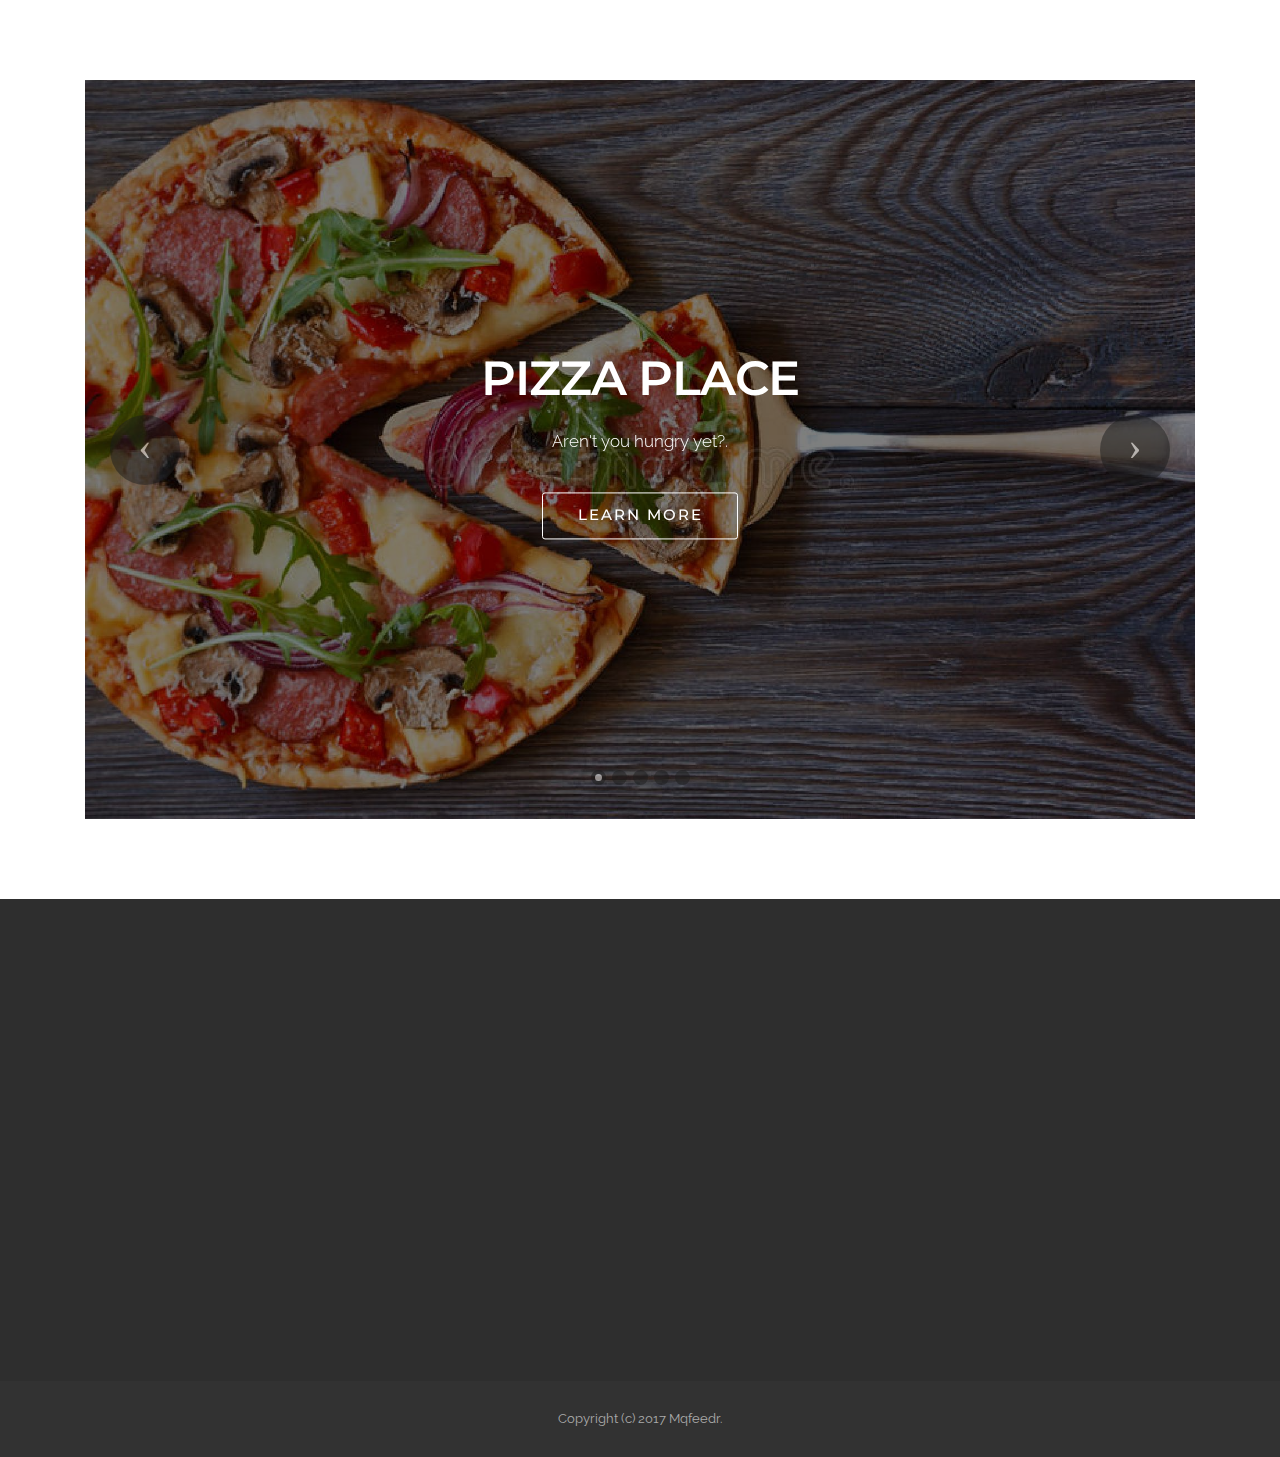
==== commit ce7f019d: "create github pages" ====
--- a/index.html
+++ b/index.html
@@ -7,8 +7,8 @@
   <meta name="generator" content="Mobirise v3.12.1, mobirise.com">
   <meta name="viewport" content="width=device-width, initial-scale=1">
   <link rel="shortcut icon" href="assets/images/bike-logo-216x128.png" type="image/x-icon">
-  <meta name="description" content="">
-  
+  <meta name="description" content="Home Page">
+  <title>MqFeedr </title>
   <link rel="stylesheet" href="https://fonts.googleapis.com/css?family=Lora:400,700,400italic,700italic&amp;subset=latin">
   <link rel="stylesheet" href="https://fonts.googleapis.com/css?family=Montserrat:400,700">
   <link rel="stylesheet" href="https://fonts.googleapis.com/css?family=Raleway:100,100i,200,200i,300,300i,400,400i,500,500i,600,600i,700,700i,800,800i,900,900i">
@@ -48,7 +48,7 @@
                         <div class="hamburger-icon"></div>
                     </button>
 
-                    <ul class="nav-dropdown collapse pull-xs-right nav navbar-nav navbar-toggleable-sm" id="exCollapsingNavbar"><li class="nav-item"><a class="nav-link link" href="https://mobirise.com/" aria-expanded="false"></a></li><li class="nav-item"><a class="nav-link link" href="https://mobirise.com/"></a></li><li class="nav-item"><a class="nav-link link" href="https://mobirise.com/" aria-expanded="false"></a></li><li class="nav-item"><a class="nav-link link" href="https://mobirise.com/" aria-expanded="false"></a></li><li class="nav-item dropdown open"><a class="nav-link link dropdown-toggle" data-toggle="dropdown-submenu" href="https://mobirise.com/" aria-expanded="true">RESTAURANTS</a><div class="dropdown-menu"><a class="dropdown-item" href="pizza.html">Pizza Place</a><a class="dropdown-item" href="thai.html">Trendy Thai</a><a class="dropdown-item" href="burger.html">Burger n Chill</a><a class="dropdown-item" href="greek.html">Greek Wonder</a><a class="dropdown-item" href="steak.html">Steak House</a></div></li><li class="nav-item"><a class="nav-link link" href="about.html" aria-expanded="false">ABOUT US</a></li><li class="nav-item"><a class="nav-link link" href="faq.html" aria-expanded="false">FAQs</a></li><li class="nav-item nav-btn"><a class="nav-link btn btn-white btn-white-outline" href="register.html">REGISTER/ LOG IN</a></li></ul>
+                    <ul class="nav-dropdown collapse pull-xs-right nav navbar-nav navbar-toggleable-sm" id="exCollapsingNavbar"><li class="nav-item"><a class="nav-link link" href="https://mobirise.com/" aria-expanded="false"></a></li><li class="nav-item"><a class="nav-link link" href="https://mobirise.com/"></a></li><li class="nav-item"><a class="nav-link link" href="https://mobirise.com/" aria-expanded="false"></a></li><li class="nav-item"><a class="nav-link link" href="https://mobirise.com/" aria-expanded="false"></a></li><li class="nav-item dropdown"><a class="nav-link link dropdown-toggle" data-toggle="dropdown-submenu" href="https://mobirise.com/" aria-expanded="false">RESTAURANTS</a><div class="dropdown-menu"><a class="dropdown-item" href="pizza.html">Pizza Place</a><a class="dropdown-item" href="thai.html">Trendy Thai</a><a class="dropdown-item" href="burger.html">Burger n Chill</a><a class="dropdown-item" href="greek.html">Greek Wonder</a><a class="dropdown-item" href="steak.html">Steak House</a></div></li><li class="nav-item nav-btn"><a class="nav-link btn btn-white btn-white-outline" href="register.html">REGISTER/ LOG IN</a></li></ul>
                     <button hidden="" class="navbar-toggler navbar-close" type="button" data-toggle="collapse" data-target="#exCollapsingNavbar">
                         <div class="close-icon"></div>
                     </button>
@@ -61,7 +61,7 @@
 
 </section>
 
-<section class="engine"><a rel="external" href="https://mobirise.com">Mobirise Site Generator</a></section><section class="mbr-slider mbr-section mbr-section__container carousel slide mbr-after-navbar" data-ride="carousel" data-keyboard="false" data-wrap="true" data-pause="false" data-interval="5000" id="slider2-1" style="background-color: rgb(255, 255, 255); padding-top: 80px; padding-bottom: 80px;">
+<section class="engine"><a rel="external" href="https://mobirise.com">Web Site Creator</a></section><section class="mbr-slider mbr-section mbr-section__container carousel slide mbr-after-navbar" data-ride="carousel" data-keyboard="false" data-wrap="true" data-pause="false" data-interval="5000" id="slider2-1" style="background-color: rgb(255, 255, 255); padding-top: 80px; padding-bottom: 80px;">
     <div class=" container article-slider">
         <div class=" row">
             <div class=" col-xs-12">
@@ -183,7 +183,7 @@
                         </li>
                         <li class="list-group-item active">
                             <span class="list-group-icon"><span class="etl-icon icon-envelope mbr-iconfont-company-contacts3"></span></span>
-                            <span class="list-group-text"><a href="mailto:support@mobirise.com">support@mobirise.com</a></span>
+                            <span class="list-group-text"><a href="mailto:support@mobirise.com">support@mqfeedr.com</a></span>
                         </li>
                     </ul>
                 </div>
@@ -204,7 +204,7 @@
 
                 <form action="https://mobirise.com/" method="post" data-form-title="MESSAGE">
 
-                    <input type="hidden" value="MRX6lGAP9XUFAjFq6+e0hOxFK7iaXW3BHDEiNYTqXmGs6KgutBzkIozBFXmFx2+I3N9pilVrWKn/18/3UBM0aZJxRBlhEk9Njg/XawOCvYhmEKDdMosAl6cxwcvrq43Q" data-form-email="true">
+                    <input type="hidden" value="3dnp1wIBKfrum/xfJcFz6Nbvemb1JrMJn59zMVgTBgHvSBio2hhkWDUUSLkLG313x09UNAyrQfKNBjgLxz7d86XfrnCpCP1PQF10vVNY2TWop/EYbstbeHVeA1fFVtdb" data-form-email="true">
 
                     
 
@@ -231,7 +231,7 @@
 <footer class="mbr-small-footer mbr-section mbr-section-nopadding" id="footer1-2" style="background-color: rgb(50, 50, 50); padding-top: 1.75rem; padding-bottom: 1.75rem;">
     
     <div class="container">
-        <p class="text-xs-center">Copyright (c) 2016 Mobirise.</p>
+        <p class="text-xs-center">Copyright (c) 2017 Mqfeedr.</p>
     </div>
 </footer>
 
--- a/assets/mobirise/css/mbr-additional.css
+++ b/assets/mobirise/css/mbr-additional.css
@@ -838,9 +838,6 @@
 #form1-1b .form-control-label {
   color: #232323;
 }
-#form1-1n .form-control-label {
-  color: #232323;
-}
 #menu-16 .hide-buttons .nav-btn {
   display: none !important;
 }
@@ -911,150 +908,3 @@
 #contacts3-18 H4 {
   text-align: left;
 }
-#features7-1s .card-subtitle {
-  color: #bcbcbc;
-}
-#features7-1s .iconbox {
-  background-color: #c0a375;
-  border-color: #c0a375;
-}
-#menu-1d .hide-buttons .nav-btn {
-  display: none !important;
-}
-#menu-1d .navbar-caption {
-  color: #ffffff;
-}
-#menu-1d .navbar-toggler {
-  color: #ffffff;
-}
-#menu-1d .link,
-#menu-1d .dropdown-item {
-  color: #ffffff;
-}
-#menu-1d .link {
-  font-size: 0.75rem;
-}
-#menu-1d .dropdown-item,
-#menu-1d .nav-dropdown-sm .link {
-  font-size: 0.812rem;
-}
-#menu-1d .link:hover,
-#menu-1d .dropdown-item:hover,
-#menu-1d .link:focus,
-#menu-1d .dropdown-item:focus {
-  color: #c0a375;
-}
-#menu-1d .link[aria-expanded="true"],
-#menu-1d .dropdown-menu {
-  background: #0e0e0e;
-}
-#menu-1d .nav-dropdown-sm .link:focus,
-#menu-1d .nav-dropdown-sm .link:hover,
-#menu-1d .nav-dropdown-sm .dropdown-item:focus,
-#menu-1d .nav-dropdown-sm .dropdown-item:hover {
-  background: #202020!important;
-}
-#menu-1d .navbar,
-#menu-1d .nav-dropdown-sm,
-#menu-1d .nav-dropdown-sm .link[aria-expanded="true"],
-#menu-1d .nav-dropdown-sm .dropdown-menu {
-  background: #282828;
-}
-#menu-1d .bg-color.transparent .link {
-  color: #ffffff;
-  transition: none;
-}
-#menu-1d .bg-color.transparent.opened .link {
-  transition: color 0.2s ease-in-out;
-}
-#menu-1d .bg-color.transparent.opened .link:hover,
-#menu-1d .bg-color.transparent.opened .link:focus {
-  color: #c0a375;
-}
-#menu-1d .link[aria-expanded="true"],
-#menu-1d .dropdown-item[aria-expanded="true"] {
-  color: #c0a375!important;
-}
-#menu-1d.mbr-navbar--stuck .mbr-navbar__section {
-  background: #2c2c2c;
-}
-#menu-1d .mbr-navbar__hamburger {
-  color: #ffffff;
-}
-#menu-1d .close-icon::before,
-#menu-1d .close-icon::after {
-  background-color: #ffffff;
-}
-#contacts3-1f H4 {
-  text-align: left;
-}
-#menu-1g .hide-buttons .nav-btn {
-  display: none !important;
-}
-#menu-1g .navbar-caption {
-  color: #ffffff;
-}
-#menu-1g .navbar-toggler {
-  color: #ffffff;
-}
-#menu-1g .link,
-#menu-1g .dropdown-item {
-  color: #ffffff;
-}
-#menu-1g .link {
-  font-size: 0.75rem;
-}
-#menu-1g .dropdown-item,
-#menu-1g .nav-dropdown-sm .link {
-  font-size: 0.812rem;
-}
-#menu-1g .link:hover,
-#menu-1g .dropdown-item:hover,
-#menu-1g .link:focus,
-#menu-1g .dropdown-item:focus {
-  color: #c0a375;
-}
-#menu-1g .link[aria-expanded="true"],
-#menu-1g .dropdown-menu {
-  background: #0e0e0e;
-}
-#menu-1g .nav-dropdown-sm .link:focus,
-#menu-1g .nav-dropdown-sm .link:hover,
-#menu-1g .nav-dropdown-sm .dropdown-item:focus,
-#menu-1g .nav-dropdown-sm .dropdown-item:hover {
-  background: #202020!important;
-}
-#menu-1g .navbar,
-#menu-1g .nav-dropdown-sm,
-#menu-1g .nav-dropdown-sm .link[aria-expanded="true"],
-#menu-1g .nav-dropdown-sm .dropdown-menu {
-  background: #282828;
-}
-#menu-1g .bg-color.transparent .link {
-  color: #ffffff;
-  transition: none;
-}
-#menu-1g .bg-color.transparent.opened .link {
-  transition: color 0.2s ease-in-out;
-}
-#menu-1g .bg-color.transparent.opened .link:hover,
-#menu-1g .bg-color.transparent.opened .link:focus {
-  color: #c0a375;
-}
-#menu-1g .link[aria-expanded="true"],
-#menu-1g .dropdown-item[aria-expanded="true"] {
-  color: #c0a375!important;
-}
-#menu-1g.mbr-navbar--stuck .mbr-navbar__section {
-  background: #2c2c2c;
-}
-#menu-1g .mbr-navbar__hamburger {
-  color: #ffffff;
-}
-#menu-1g .close-icon::before,
-#menu-1g .close-icon::after {
-  background-color: #ffffff;
-}
-#contacts3-1i H4 {
-  text-align: left;
-}
